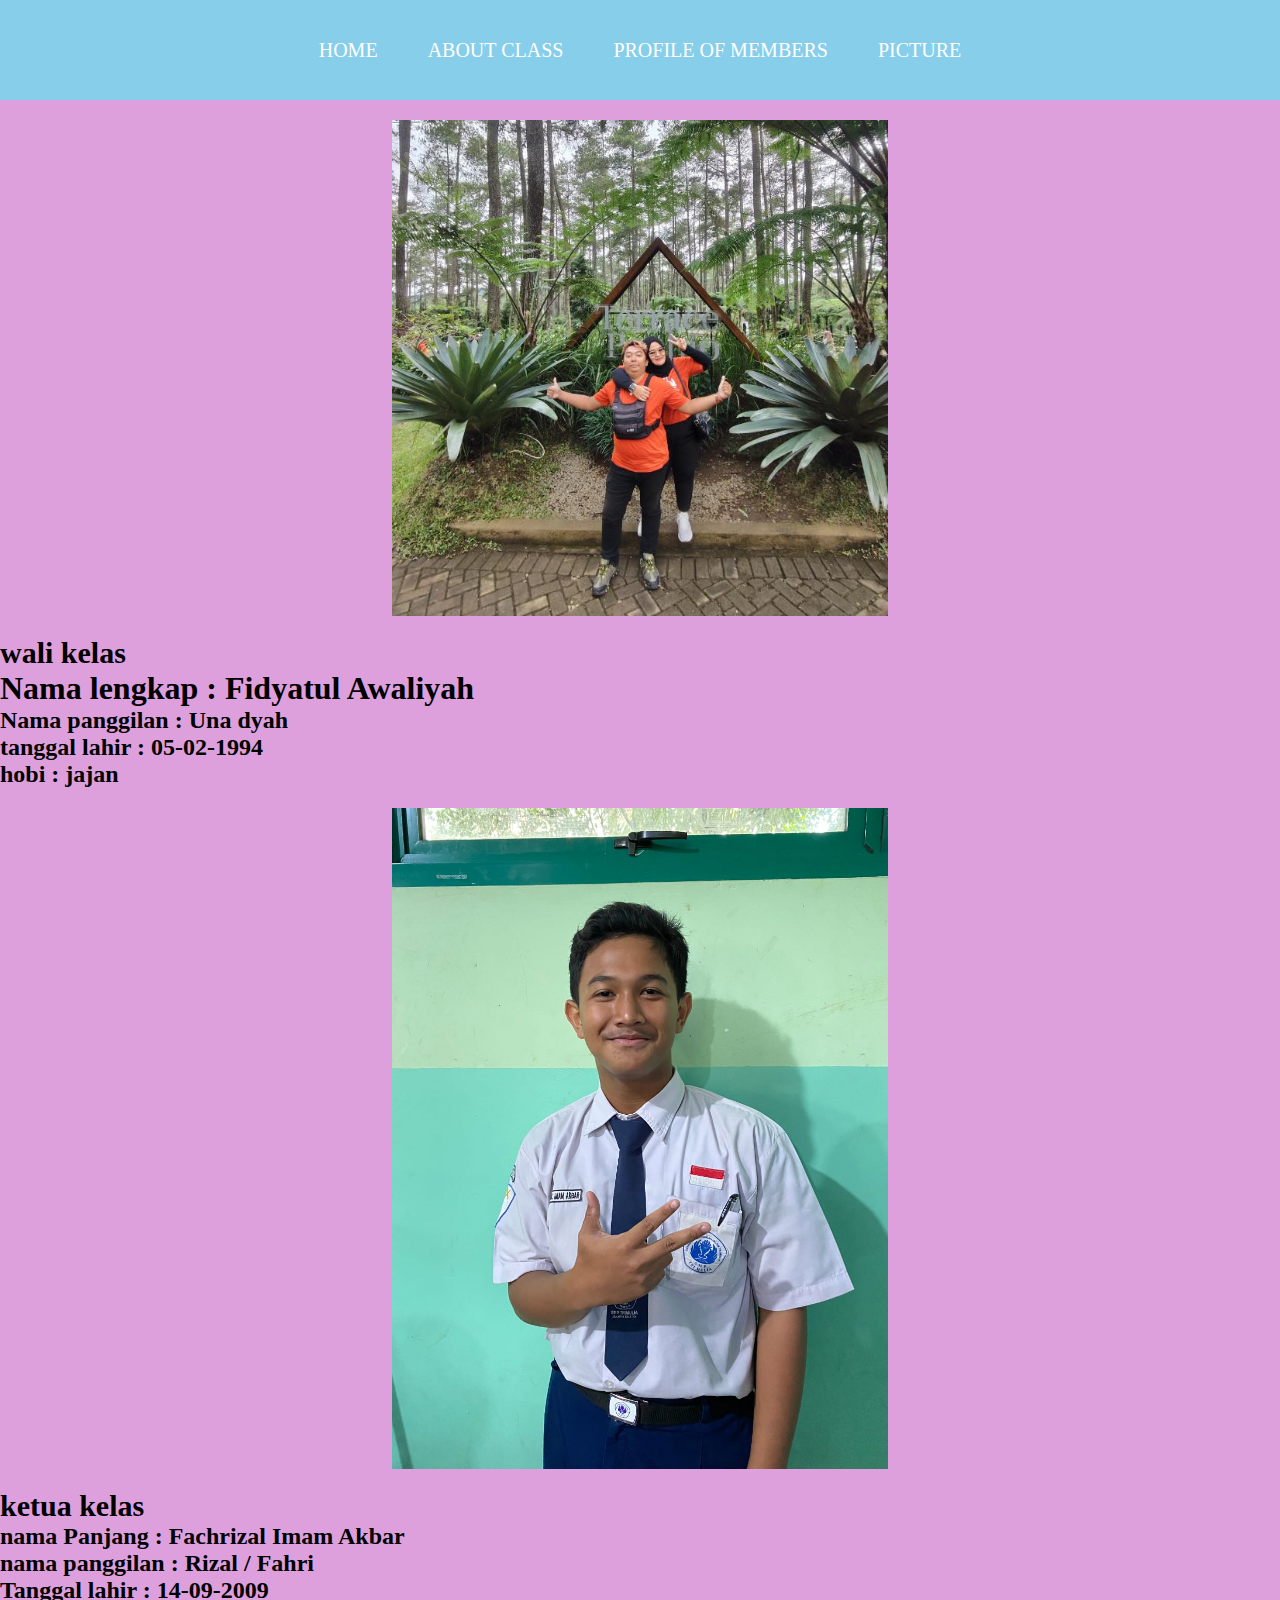
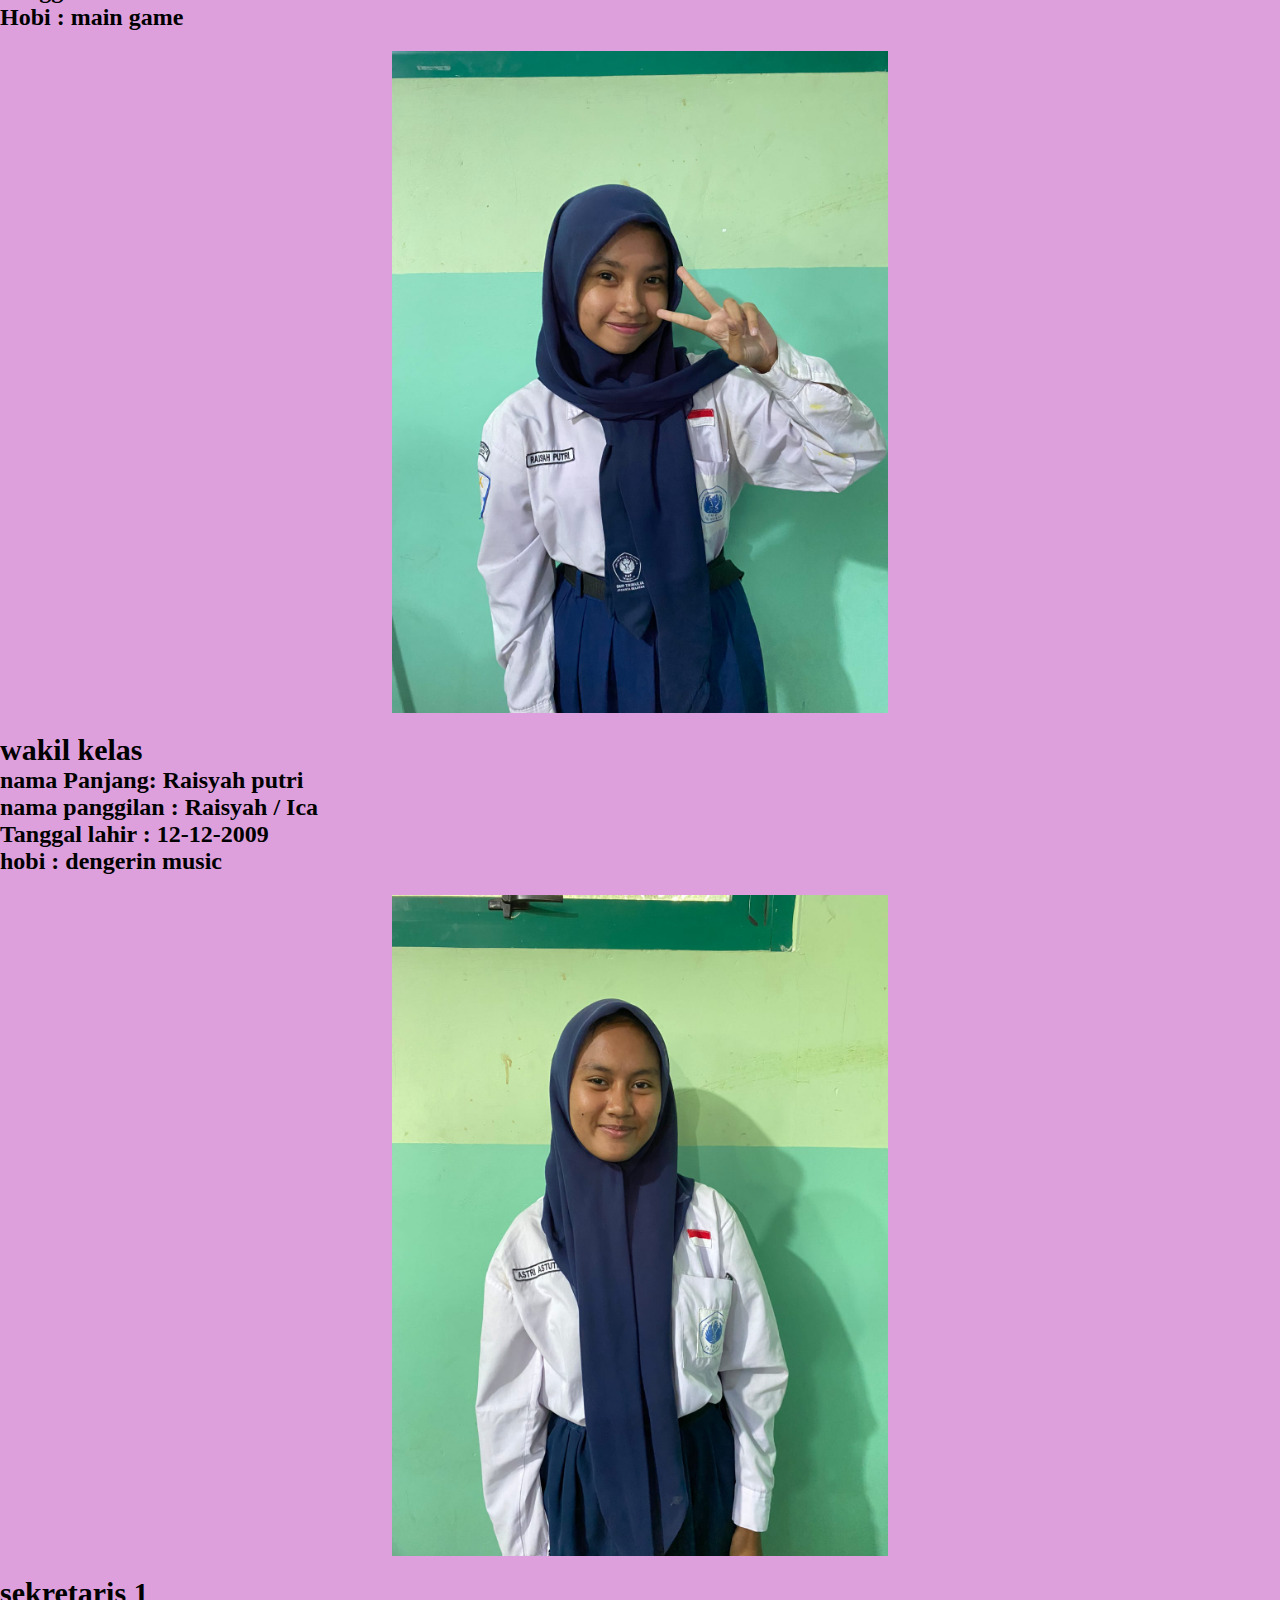
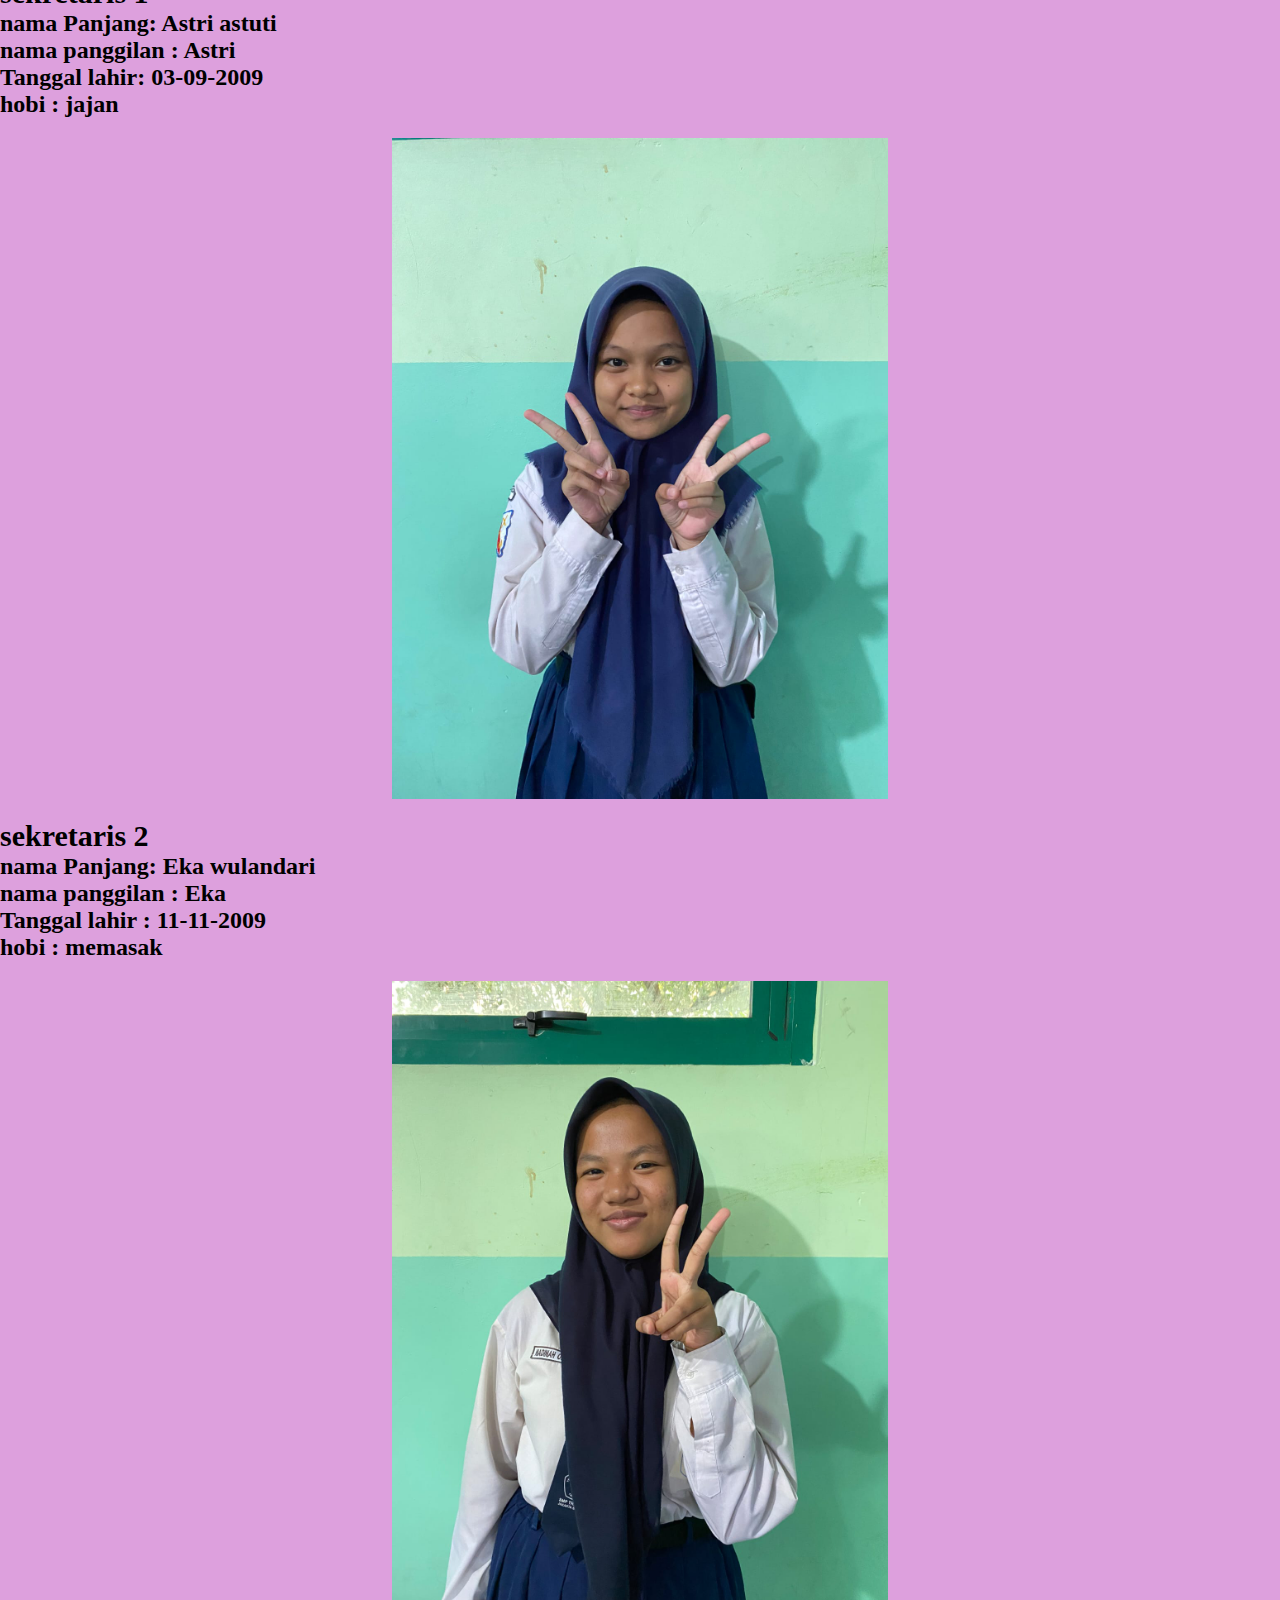
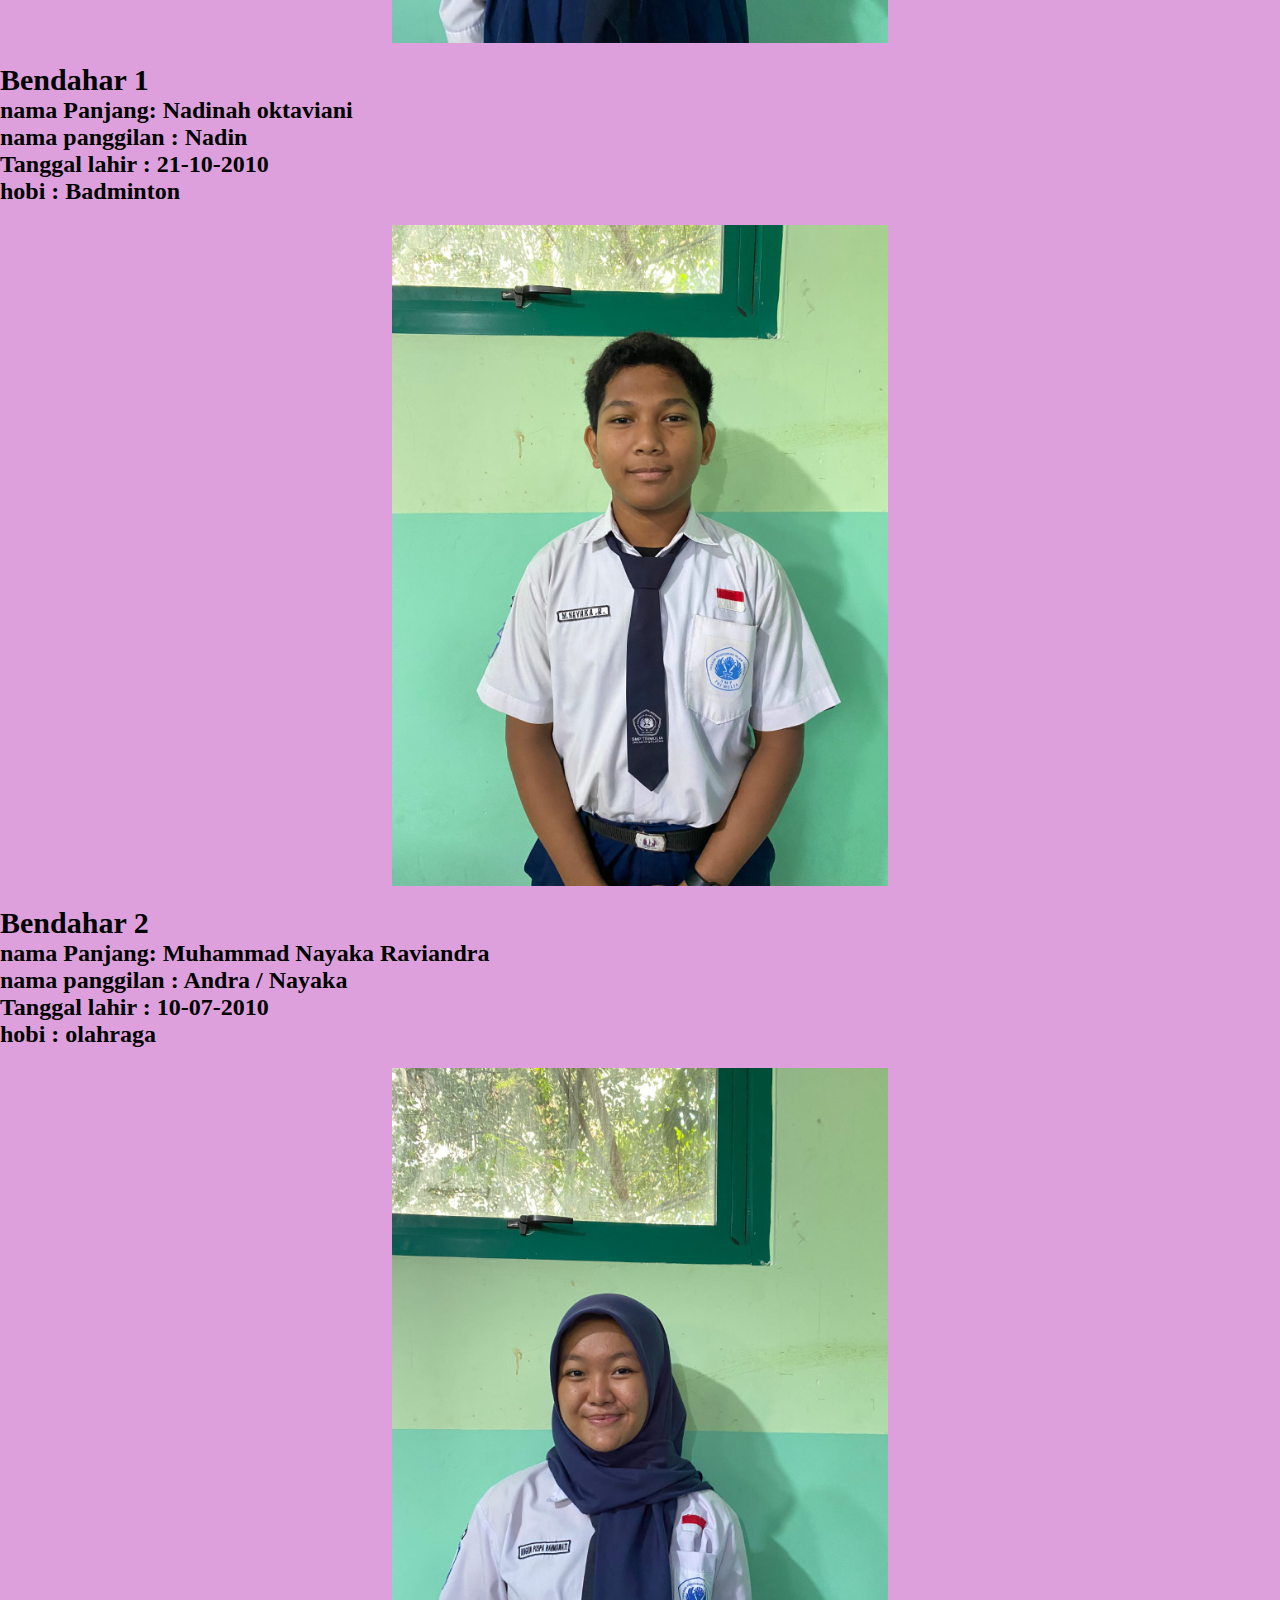
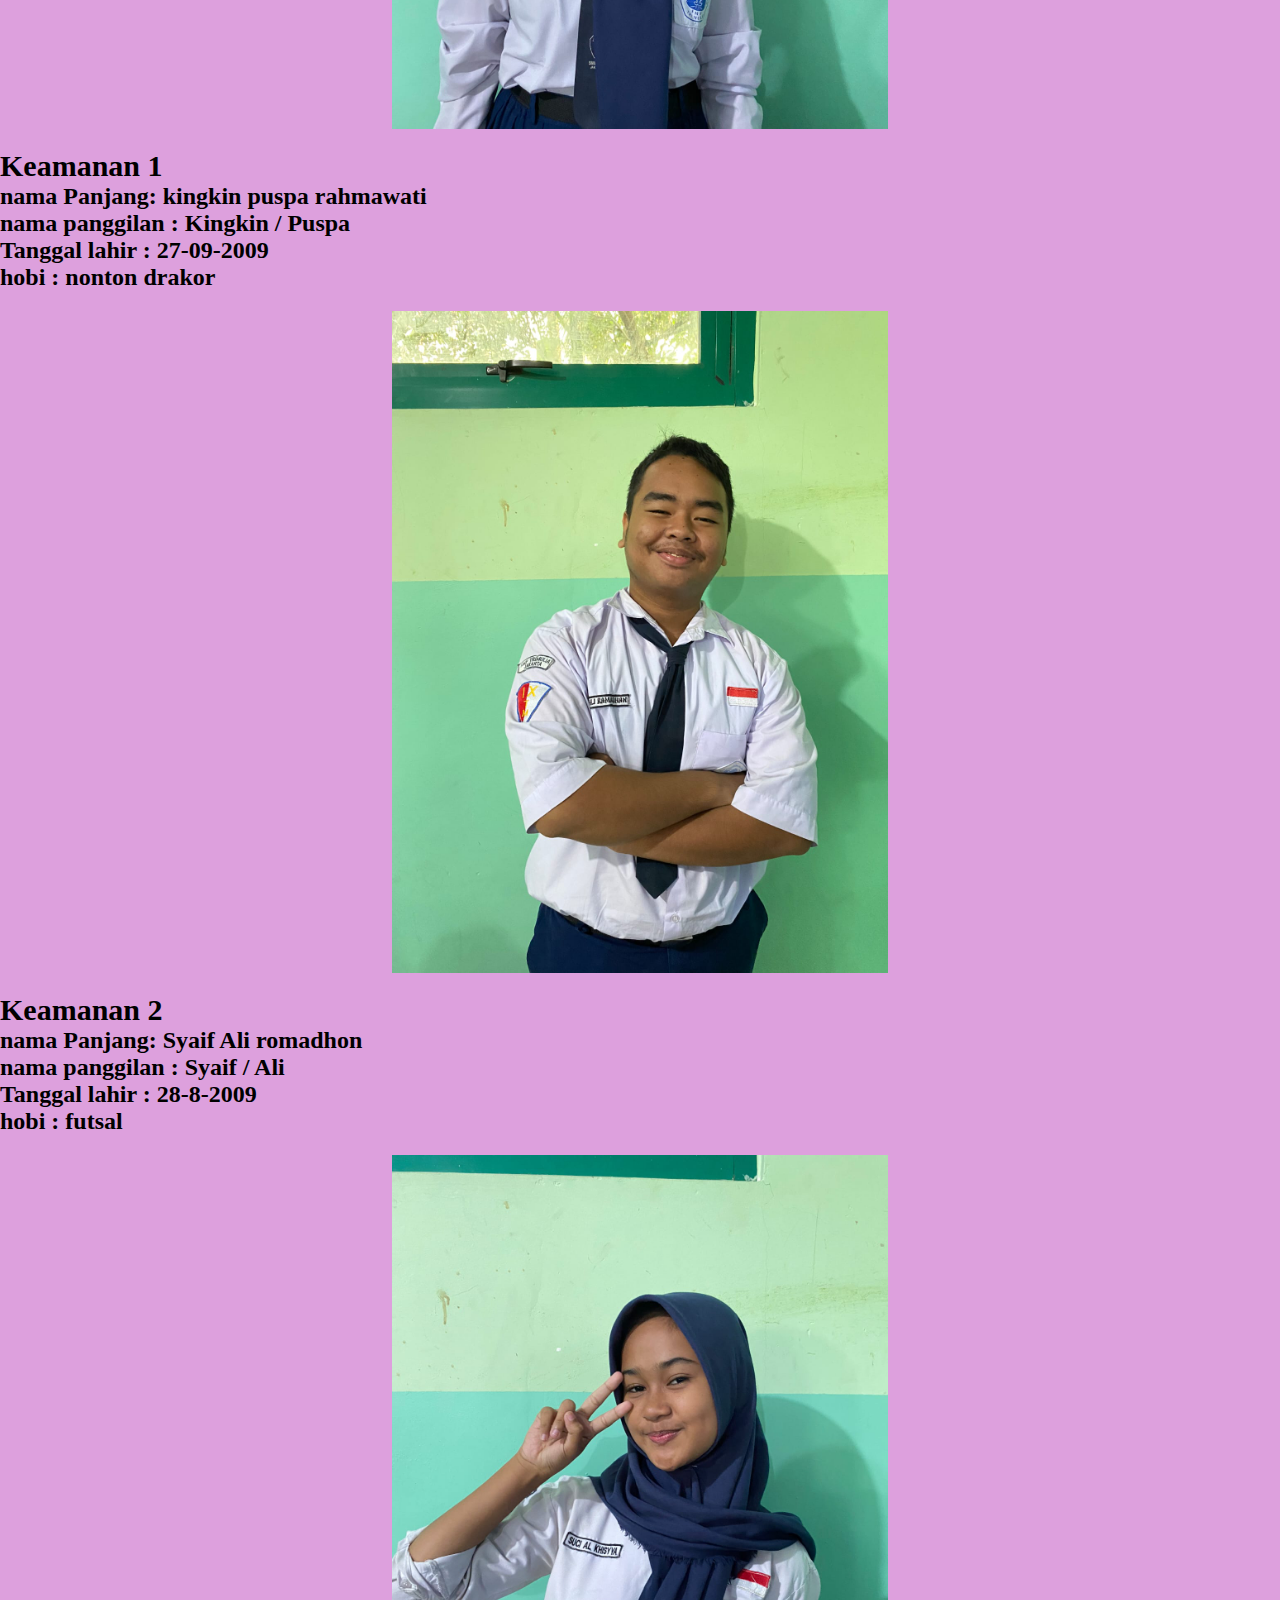
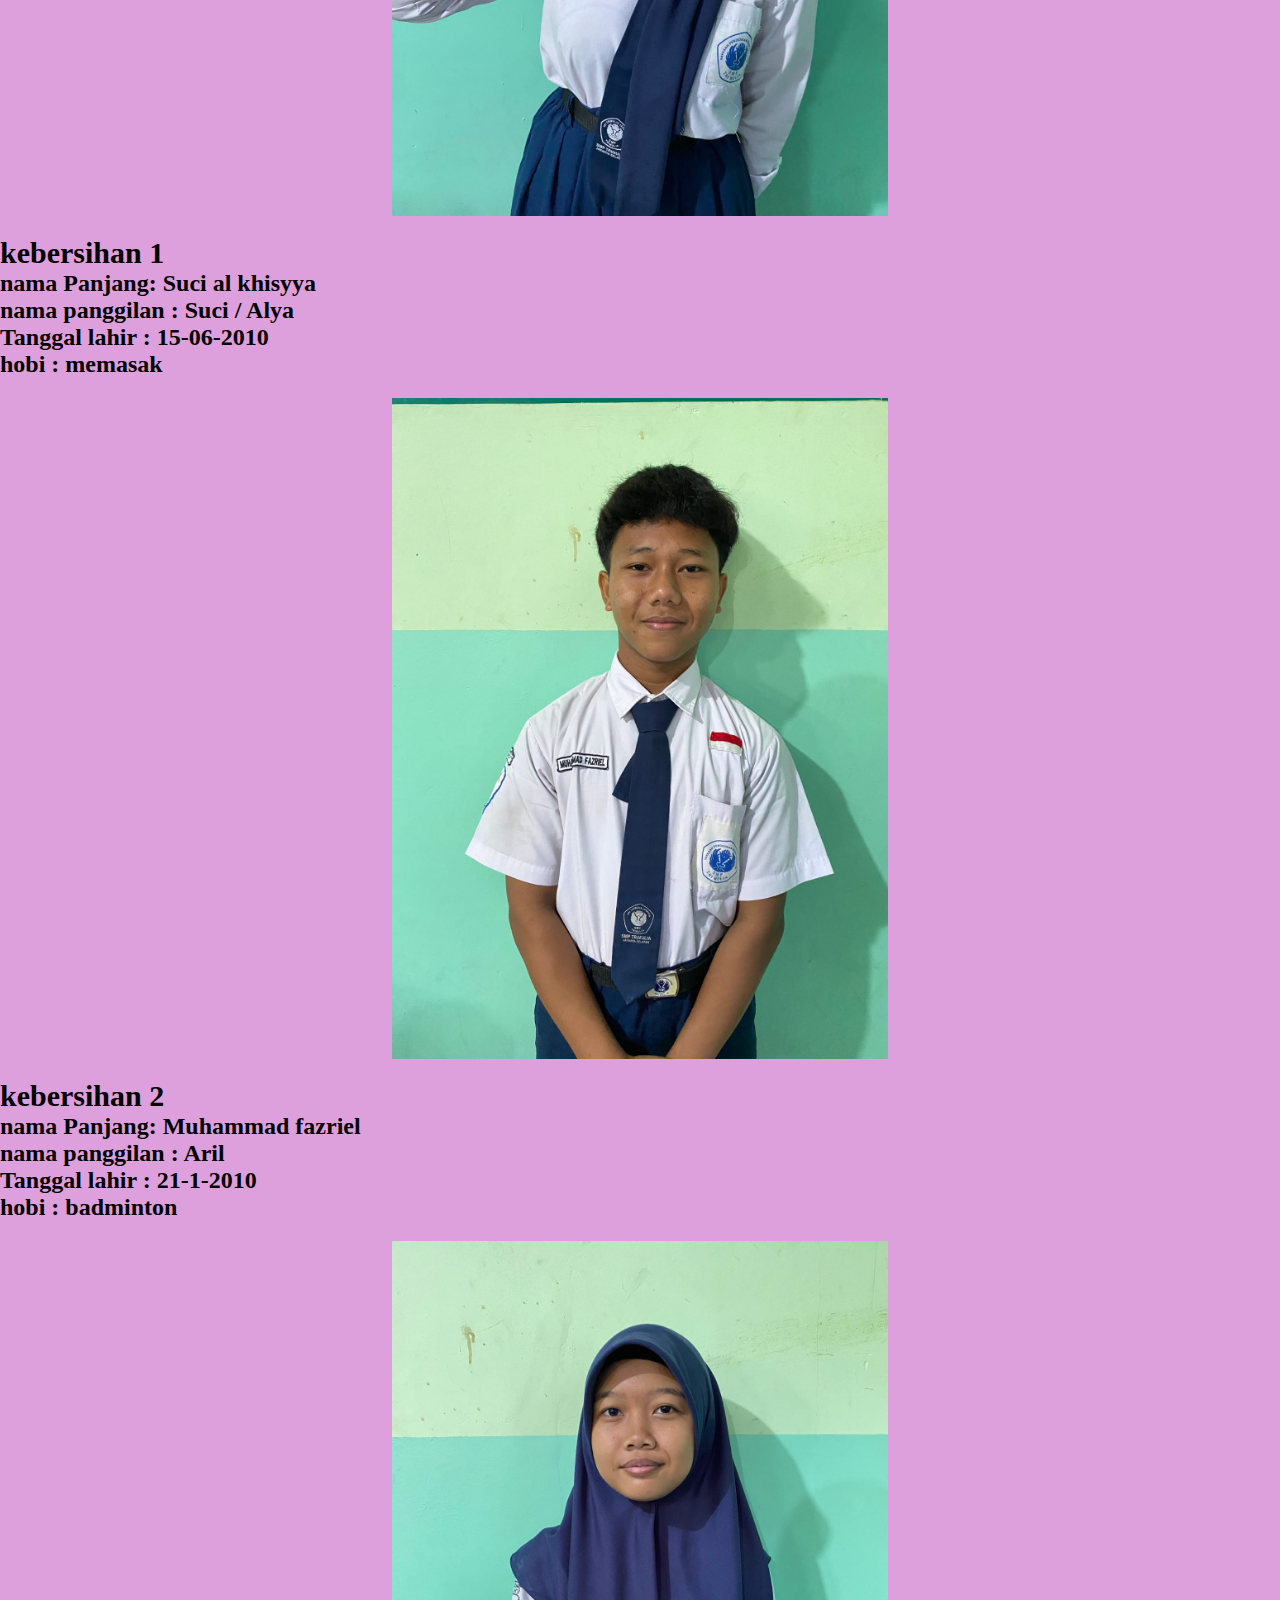
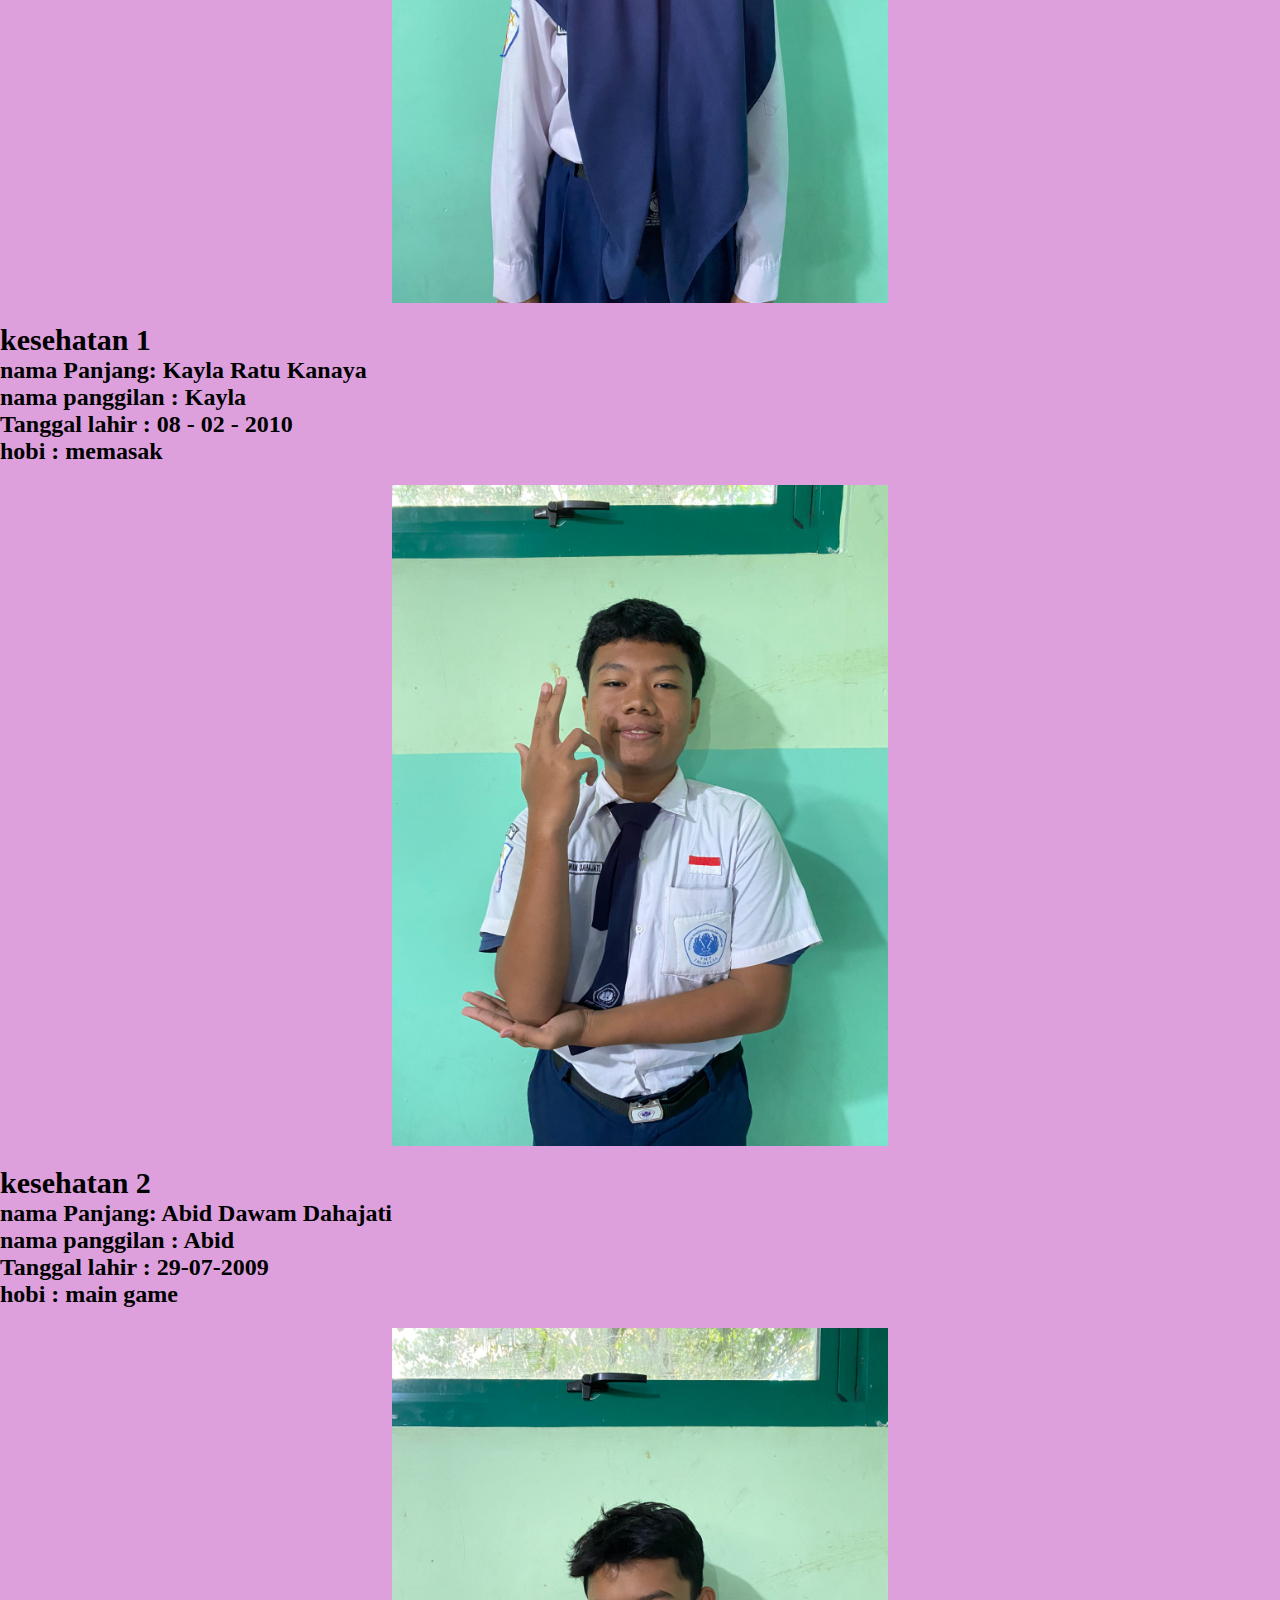
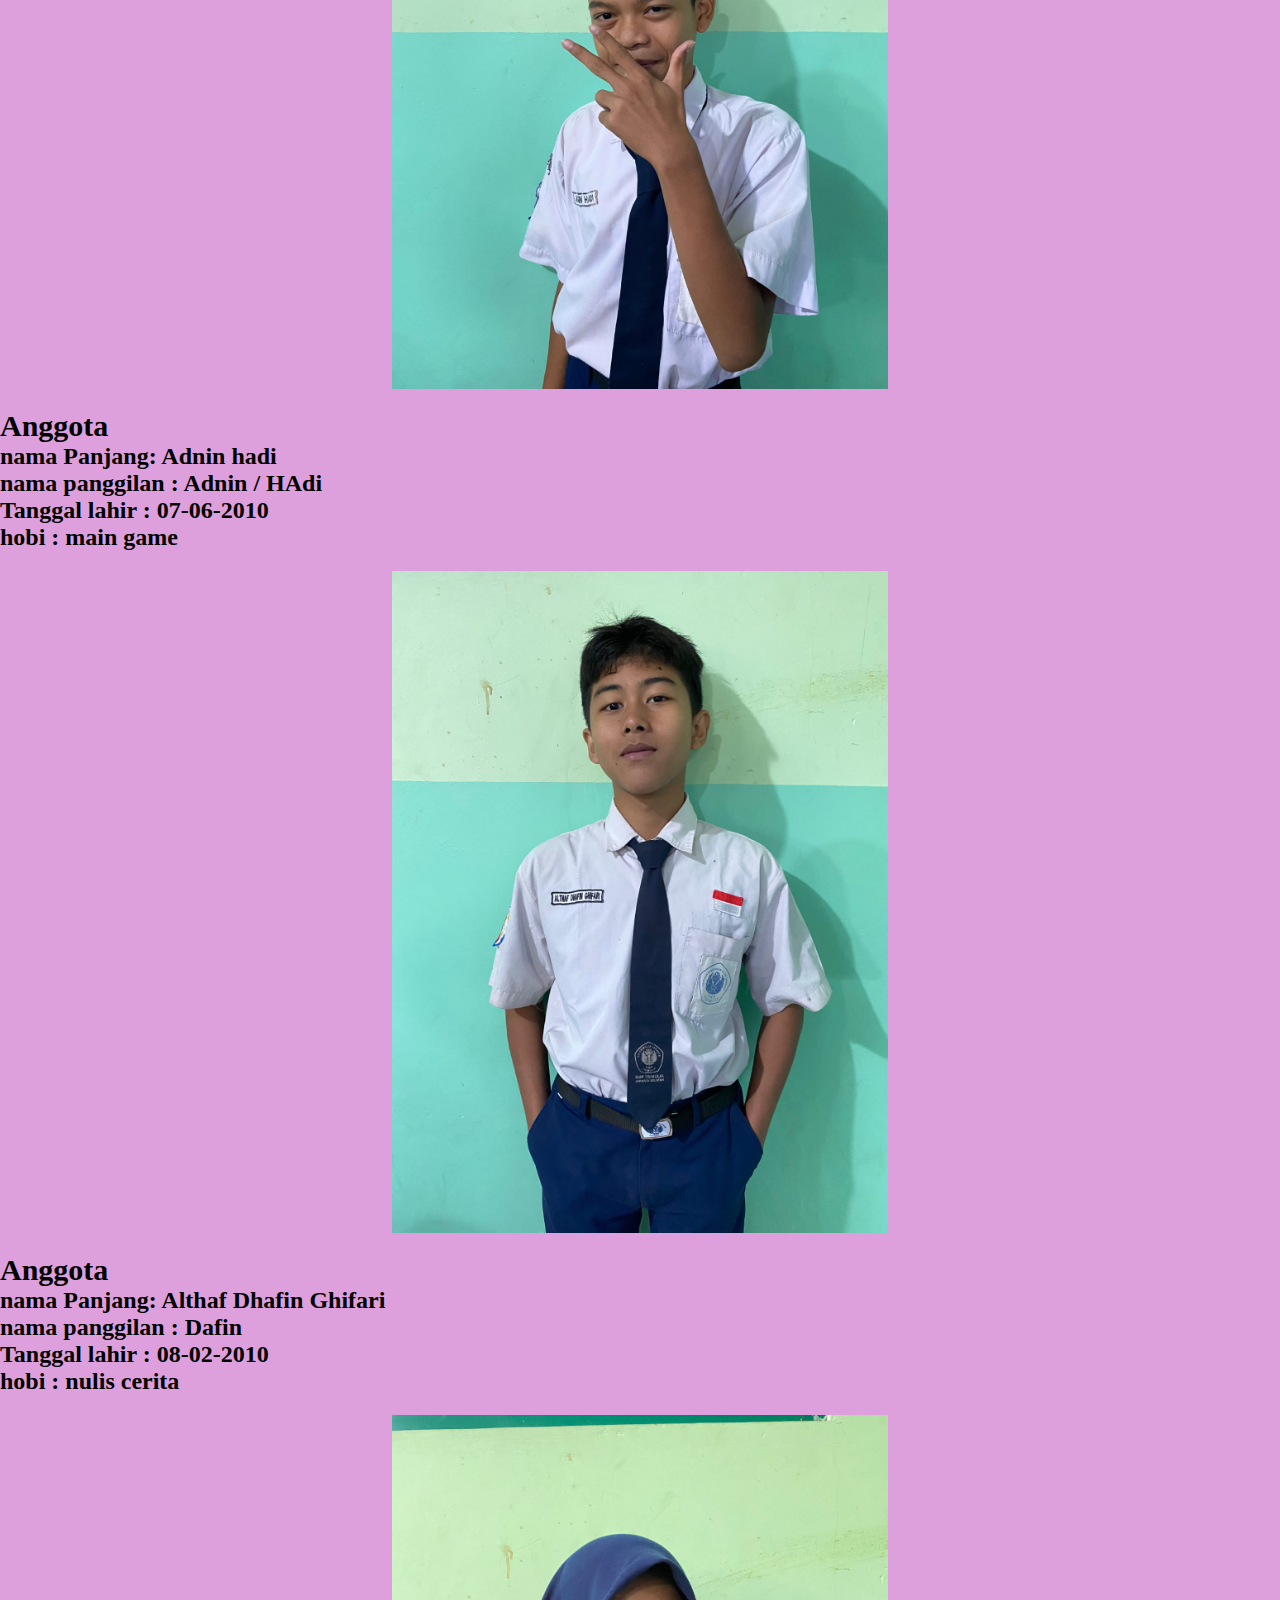
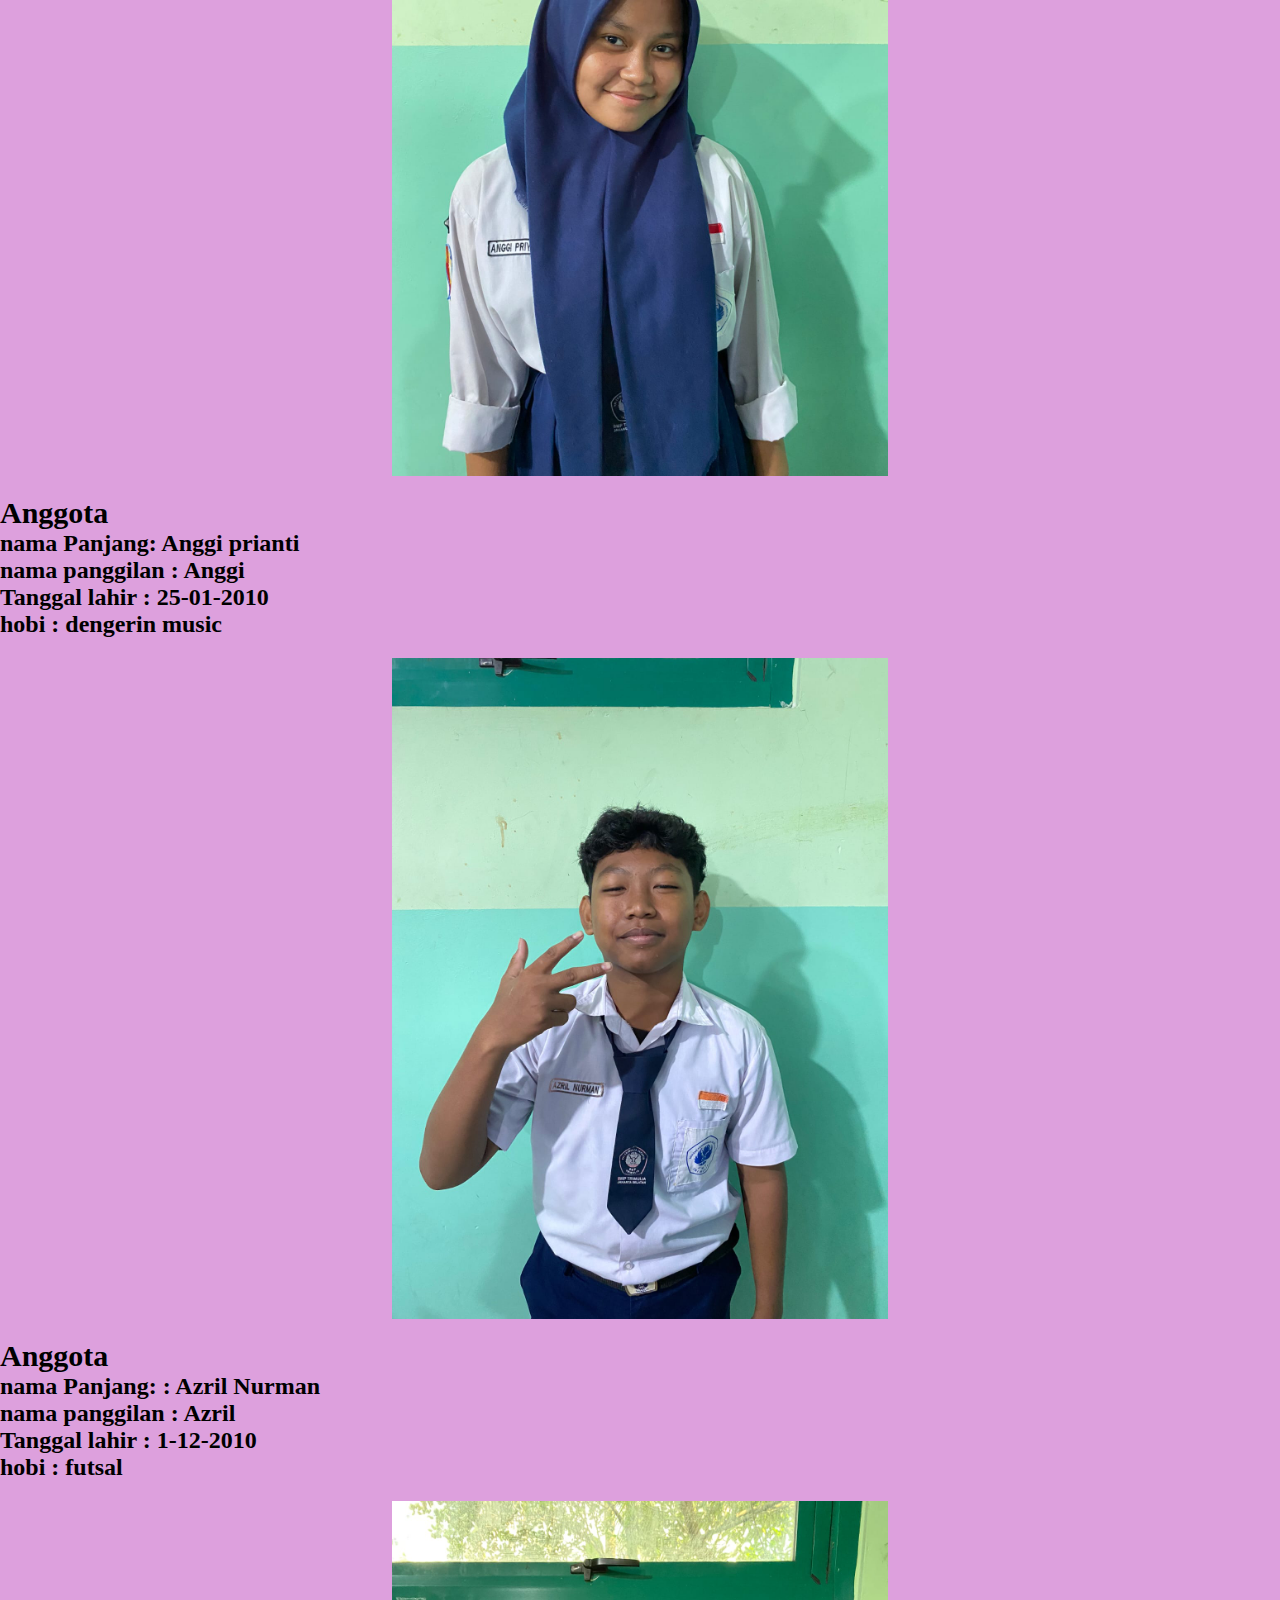
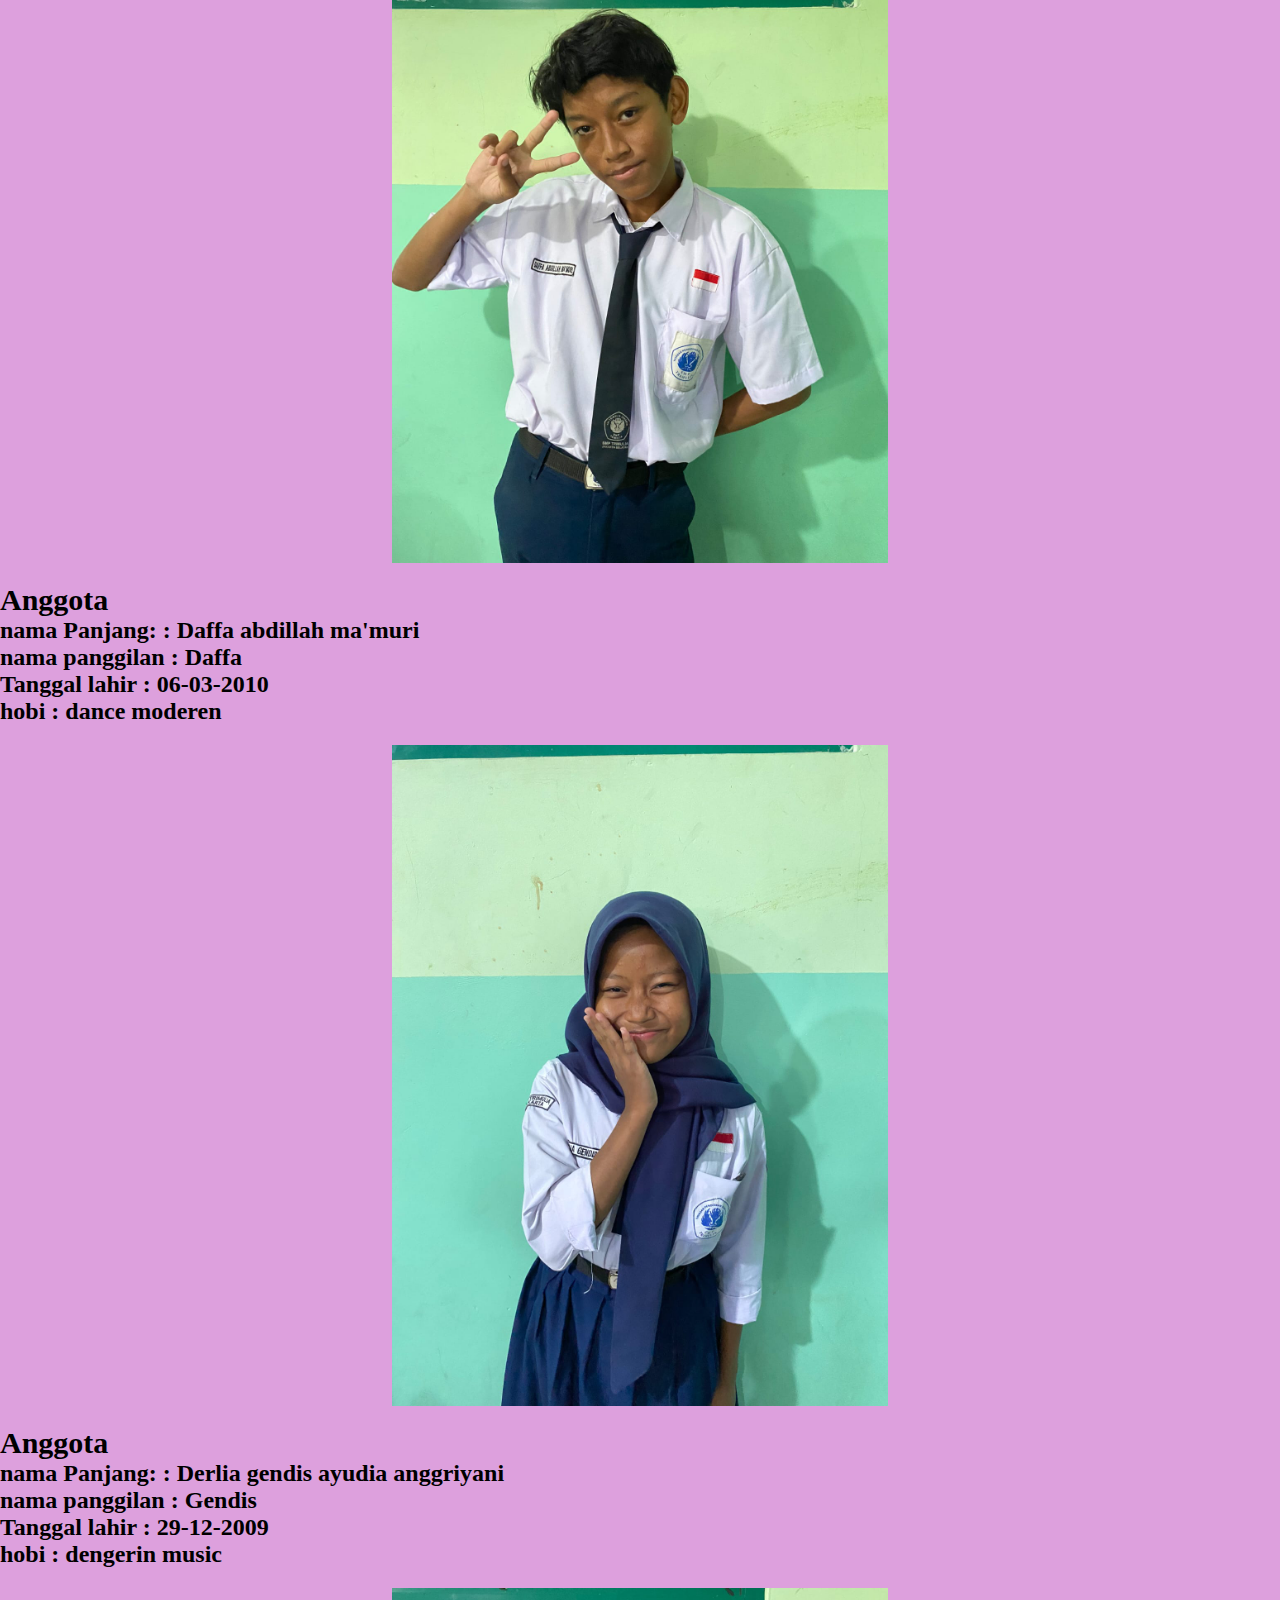
==== members.html @ f5cbf36a "Add files via upload" ====
<html>
    <head>
        <title>MEMBERS</title>
        <link rel="stylesheet" href="style.css" />
    </head>
    <body>
        <!-- navigation bar -->
         <Div class="container-navbar">
            <ul class="ul-navbar">
                <li class="li-navbar">
                    <a href="index.html" class="a-navbar">HOME</a>
                </li>
                <li class="li-navbar">
                    <a href="about.html" class="a-navbar">ABOUT CLASS</a>
                </li>
                <li class="li-navbar">
                    <a href="#" class="a-navbar">PROFILE OF MEMBERS</a>
                     </li>
                     <li class="li-navbar">
                        <a href="photo.html" class="a-navbar">PICTURE</a>
                         </li>
            </ul>
         </Div>
         <!-- NAVIGATION BAR SELESAI-->

          <!-- CONTENT 1 -->
          <DIV class="container-content">
            <a href="https://www.instagram.com/deedee_ndy/" class="a-content">
                <IMG src="una.jpg" class="img-content" />
            </a>
            
           </DIV>
           <!-- CONTENT 1 END-->


           <!--wali kelas-->
           <div class="container-foter">
            <ul>
                <li>
                    <h1 class="h1-footer">wali kelas</h1>
                </li>
                <li>
                    <h1>Nama lengkap : Fidyatul Awaliyah 
                        </h1>
                </li>
                <li>
                    <h2>Nama panggilan :  Una dyah </h2>
                </li>
                <li>
                    <h2>tanggal lahir : 05-02-1994</h2>
                </li>
                <li>
                    <h2>hobi : jajan</h2>
                </li>
                <!--selesai-->


                <!--ketua-->
                <DIV class="container-content">
                    <a href="https://www.instagram.com/rizalllzallzall/" class="a1-content">
                        <IMG src="rijal.jpeg" class="img-content" />
                    </a>
                    
                   </DIV>
                   <ul>
                    <li>
                        <h1 class="h1-footer">ketua kelas</h1>
                    </li>
                    <li>
                        <h2>nama Panjang : Fachrizal Imam Akbar</h2>
                    </li>
                    <li>
                        <h2>nama panggilan : Rizal / Fahri</h2>
                    </li>
                    <LI>
                        <h2>Tanggal lahir : 14-09-2009</h2>
                    </LI>
                    <li>
                        <h2>Hobi : main game</h2>
                    </li>
                   </ul>
                   <!--selesai-->


                   <!--wakli-->
                   <DIV class="container-content">
                    <a href="https://www.instagram.com/theeraaii/followers/mutualOnly" class="a1-content">
                        <IMG src="raisa.jpeg" class="img-content" />
                    </a>
                    
                   </DIV>
                   <ul>
                    <li>
                        <h1 class="h1-footer">wakil kelas</h1>
                    </li>
                    <li>
                        <h2>nama Panjang: Raisyah putri</h2>
                    </li>
                    <li>
                        <h2>nama panggilan : Raisyah / Ica</h2>
                    </li>
                    <LI>
                        <h2>Tanggal lahir : 12-12-2009</h2>
                    </LI>
                    <li>
                        <h2>hobi : dengerin music</h2>
                    </li>
                   </ul>
                   <!--SELESAI-->


                   <!--sekretaris 1-->
                   <DIV class="container-content">
                    <a href="https://www.instagram.com/t4nloav/" class="a1-content">
                        <IMG src="astri.jpeg" class="img-content" />
                    </a>
                    
                   </DIV>
                   <ul>
                    <li>
                        <h1 class="h1-footer">sekretaris 1</h1>
                    </li>
                    <li>
                        <h2>nama Panjang: Astri astuti</h2>
                    </li>
                    <li>
                        <h2>nama panggilan : Astri</h2>
                    </li>
                    <LI>
                        <h2>Tanggal lahir: 03-09-2009</h2>
                    </LI>
                    <li>
                        <h2>hobi : jajan</h2>
                    </li>
                   </ul>
                   <!--selesai-->


                   <!--sekretaris 2-->
                   <DIV class="container-content">
                    <a href="https://www.instagram.com/kacilikja/" class="a1-content">
                        <IMG src="eka.jpeg" class="img-content" />
                    </a>
                    
                   </DIV>
                   <ul>
                    <li>
                        <h1 class="h1-footer">sekretaris 2</h1>
                    </li>
                    <li>
                        <h2>nama Panjang: Eka wulandari</h2>
                    </li>
                    <li>
                        <h2>nama panggilan : Eka</h2>
                    </li>
                    <LI>
                        <h2>Tanggal lahir : 11-11-2009</h2>
                    </LI>
                    <li>
                        <h2>hobi : memasak</h2>
                    </li>
                   </ul>
                   <!--selesai-->


                   <!--Bendahar 1-->
                   <DIV class="container-content">
                    <a href="https://www.instagram.com/ndnnnn_21/" class="a1-content">
                        <IMG src="nadin.jpeg" class="img-content" />
                    </a>
                    
                   </DIV>
                   <ul>
                    <li>
                        <h1 class="h1-footer">Bendahar 1</h1>
                    </li>
                    <li>
                        <h2>nama Panjang: Nadinah oktaviani</h2>
                    </li>
                    <li>
                        <h2>nama panggilan : Nadin</h2>
                    </li>
                    <LI>
                        <h2>Tanggal lahir : 21-10-2010</h2>
                    </LI>
                    <li>
                        <h2>hobi : Badminton</h2>
                    </li>
                   </ul>
                   <!--selesai-->


                   <!--bendahara 2-->
                   <DIV class="container-content">
                    <a href="https://www.instagram.com/rafi_draaa/" class="a1-content">
                        <IMG src="andra.jpeg" class="img-content" />
                    </a>
                    
                   </DIV>
                   <ul>
                    <li>
                        <h1 class="h1-footer">Bendahar 2</h1>
                    </li>
                    <li>
                        <h2>nama Panjang: Muhammad Nayaka Raviandra</h2>
                    </li>
                    <li>
                        <h2>nama panggilan : Andra / Nayaka</h2>
                    </li>
                    <LI>
                        <h2>Tanggal lahir : 10-07-2010</h2>
                    </LI>
                    <li>
                        <h2>hobi : olahraga</h2>
                    </li>
                   </ul>
                   <!--selesai-->


                   <!--keamanan 1-->
                   <DIV class="container-content">
                    <a href="https://www.instagram.com/ztlyraa/" class="a1-content">
                        <IMG src="kingkin.jpeg" class="img-content" />
                    </a>
                    
                   </DIV>
                   <ul>
                    <li>
                        <h1 class="h1-footer">Keamanan 1</h1>
                    </li>
                    <li>
                        <h2>nama Panjang: kingkin puspa rahmawati</h2>
                    <li>
                        <h2>nama panggilan : Kingkin / Puspa</h2>
                    </li>
                    <LI>
                        <h2>Tanggal lahir : 27-09-2009</h2>
                    </LI>
                    <li>
                        <h2>hobi : nonton drakor</h2>
                    </li>
                   </ul>
                   <!--selesai-->


                   <!--keamanan 2-->
                   <DIV class="container-content">
                    <a href="https://www.instagram.com/bewokkssazzaa/" class="a1-content">
                        <IMG src="syaif.jpeg" class="img-content" />
                    </a>
                    
                   </DIV>
                   <ul>
                    <li>
                        <h1 class="h1-footer">Keamanan 2</h1>
                    </li>
                    <li>
                        <h2>nama Panjang: Syaif Ali romadhon</h2>
                    <li>
                        <h2>nama panggilan : Syaif / Ali</h2>
                    </li>
                    <LI>
                        <h2>Tanggal lahir : 28-8-2009</h2>
                    </LI>
                    <li>
                        <h2>hobi : futsal</h2>
                    </li>
                   </ul>
                   <!--selesai-->


                    <!--kebersihan 1-->
                    <DIV class="container-content">
                        <a href="https://www.instagram.com/unlovee_yaa/" class="a1-content">
                            <IMG src="suci.jpeg" class="img-content" />
                        </a>
                        
                       </DIV>
                       <ul>
                        <li>
                            <h1 class="h1-footer">kebersihan 1</h1>
                        </li>
                        <li>
                            <h2>nama Panjang: Suci al khisyya</h2>
                        <li>
                            <h2>nama panggilan : Suci / Alya</h2>
                        </li>
                        <LI>
                            <h2>Tanggal lahir : 15-06-2010</h2>
                        </LI>
                        <li>
                            <h2>hobi : memasak</h2>
                        </li>
                       </ul>
                       <!--selesai-->


                        <!--kebersihan 2-->
                    <DIV class="container-content">
                        <a href="https://www.instagram.com/_fzriell15/" class="a1-content">
                            <IMG src="aril.jpeg" class="img-content" />
                        </a>
                        
                       </DIV>
                       <ul>
                        <li>
                            <h1 class="h1-footer">kebersihan 2</h1>
                        </li>
                        <li>
                            <h2>nama Panjang: Muhammad fazriel </h2>
                        <li>
                            <h2>nama panggilan : Aril</h2>
                        </li>
                        <LI>
                            <h2>Tanggal lahir : 21-1-2010</h2>
                        </LI>
                        <li>
                            <h2>hobi : badminton</h2>
                        </li>
                       </ul>
                       <!--selesai-->


                        <!--kesehatan 1-->
                    <DIV class="container-content">
                        <a href="https://www.instagram.com/thiskaylaa_0/" class="a1-content">
                            <IMG src="kayla.jpeg" class="img-content" />
                        </a>
                        
                       </DIV>
                       <ul>
                        <li>
                            <h1 class="h1-footer">kesehatan 1</h1>
                        </li>
                        <li>
                            <h2>nama Panjang: Kayla Ratu Kanaya </h2>
                        <li>
                            <h2>nama panggilan : Kayla</h2>
                        </li>
                        <LI>
                            <h2>Tanggal lahir : 08 - 02 - 2010</h2>
                        </LI>
                        <li>
                            <h2>hobi : memasak</h2>
                        </li>
                       </ul>
                       <!--selesai-->


                           <!--kesehatan 2-->
                    <DIV class="container-content">
                        <a href="https://www.instagram.com/abid_saphiree/" class="a1-content">
                            <IMG src="abid.jpeg" class="img-content" />
                        </a>
                        
                       </DIV>
                       <ul>
                        <li>
                            <h1 class="h1-footer">kesehatan 2</h1>
                        </li>
                        <li>
                            <h2>nama Panjang: Abid Dawam Dahajati  </h2>
                        <li>
                            <h2>nama panggilan : Abid</h2>
                        </li>
                        <LI>
                            <h2>Tanggal lahir : 29-07-2009 </h2>
                        </LI>
                        <li>
                            <h2>hobi : main game</h2>
                        </li>
                       </ul>
                       <!--selesai-->


                       <!--anggota-->
                       <DIV class="container-content">
                        <a href="https://www.instagram.com/adn_had1/" class="a1-content">
                            <IMG src="hadi.jpeg" class="img-content" />
                        </a>
                        
                       </DIV>
                       <ul>
                        <li>
                            <h1 class="h1-footer">Anggota</h1>
                        </li>
                        <li>
                            <h2>nama Panjang: Adnin hadi</h2>
                        <li>
                            <h2>nama panggilan : Adnin / HAdi</h2>
                        </li>
                        <LI>
                            <h2>Tanggal lahir : 07-06-2010 </h2>
                        </LI>
                        <li>
                            <h2>hobi : main game</h2>
                        </li>
                       </ul>


                       <!--anggota-->
                       <DIV class="container-content">
                        <a href="https://www.instagram.com/dhaps.8/" class="a1-content">
                            <IMG src="dafin.jpeg" class="img-content" />
                        </a>
                        
                       </DIV>
                       <ul>
                        <li>
                            <h1 class="h1-footer">Anggota</h1>
                        </li>
                        <li>
                            <h2>nama Panjang: Althaf Dhafin Ghifari</h2>
                        <li>
                            <h2>nama panggilan : Dafin</h2>
                        </li>
                        <LI>
                            <h2>Tanggal lahir : 08-02-2010 </h2>
                        </LI>
                        <li>
                            <h2>hobi : nulis cerita</h2>
                        </li>
                       </ul>

                       <!--anggota-->
                       <DIV class="container-content">
                        <a href="https://www.instagram.com/anggiprynti/" class="a1-content">
                            <IMG src="anggi.jpeg" class="img-content" />
                        </a>
                        
                       </DIV>
                       <ul>
                        <li>
                            <h1 class="h1-footer">Anggota</h1>
                        </li>
                        <li>
                            <h2>nama Panjang: Anggi prianti</h2>
                        <li>
                            <h2>nama panggilan : Anggi</h2>
                        </li>
                        <LI>
                            <h2>Tanggal lahir : 25-01-2010 </h2>
                        </LI>
                        <li>
                            <h2>hobi : dengerin music</h2>
                        </li>
                       </ul>

                       <!--anggota-->
                       <DIV class="container-content">
                        <a href="https://www.instagram.com/azaxzril_1/" class="a1-content">
                            <IMG src="azril.jpeg" class="img-content" />
                        </a>
                        
                       </DIV>
                       <ul>
                        <li>
                            <h1 class="h1-footer">Anggota</h1>
                        </li>
                        <li>
                            <h2>nama Panjang: : Azril Nurman</h2>
                        <li>
                            <h2>nama panggilan : Azril</h2>
                        </li>
                        <LI>
                            <h2>Tanggal lahir : 1-12-2010 </h2>
                        </LI>
                        <li>
                            <h2>hobi : futsal</h2>
                        </li>
                       </ul>

                       <!--anggota-->
                       <DIV class="container-content">
                        <a href="https://www.instagram.com/dapz5316/" class="a1-content">
                            <IMG src="dafa.jpeg" class="img-content" />
                        </a>
                        
                       </DIV>
                       <ul>
                        <li>
                            <h1 class="h1-footer">Anggota</h1>
                        </li>
                        <li>
                            <h2>nama Panjang: : Daffa abdillah ma'muri</h2>
                        <li>
                            <h2>nama panggilan : Daffa</h2>
                        </li>
                        <LI>
                            <h2>Tanggal lahir : 06-03-2010 </h2>
                        </LI>
                        <li>
                            <h2>hobi : dance moderen</h2>
                        </li>
                       </ul>

                       <!--anggota-->
                       <DIV class="container-content">
                        <a href="https://www.instagram.com/_grajsu/" class="a1-content">
                            <IMG src="gendis.jpeg" class="img-content" />
                        </a>
                        
                       </DIV>
                       <ul>
                        <li>
                            <h1 class="h1-footer">Anggota</h1>
                        </li>
                        <li>
                            <h2>nama Panjang: : Derlia gendis ayudia anggriyani</h2>
                        <li>
                            <h2>nama panggilan : Gendis</h2>
                        </li>
                        <LI>
                            <h2>Tanggal lahir : 29-12-2009 </h2>
                        </LI>
                        <li>
                            <h2>hobi : dengerin music</h2>
                        </li>
                       </ul>

                          <!--anggota-->
                          <DIV class="container-content">
                            <a href="https://www.instagram.com/diooooooowwww/" class="a1-content">
                                <IMG src="dio.jpeg" class="img-content" />
                            </a>
                            
                           </DIV>
                           <ul>
                            <li>
                                <h1 class="h1-footer">Anggota</h1>
                            </li>
                            <li>
                                <h2>nama Panjang: : Dio anugerah pratama </h2>
                            <li>
                                <h2>nama panggilan : Dio</h2>
                            </li>
                            <LI>
                                <h2>Tanggal lahir : 13-04-2009 </h2>
                            </LI>
                            <li>
                                <h2>hobi : futsal</h2>
                            </li>
                           </ul>

                             <!--anggota-->
                          <DIV class="container-content">
                            <a href="https://www.instagram.com/khaiii_______4/" class="a1-content">
                                <IMG src="gery.jpeg" class="img-content" />
                            </a>
                            
                           </DIV>
                           <ul>
                            <li>
                                <h1 class="h1-footer">Anggota</h1>
                            </li>
                            <li>
                                <h2>nama Panjang: : Gery Khairurizky Prasetyo</h2>
                            <li>
                                <h2>nama panggilan : Gery</h2>
                            </li>
                            <LI>
                                <h2>Tanggal lahir : 30-12-2009 </h2>
                            </LI>
                            <li>
                                <h2>hobi : basket</h2>
                            </li>
                           </ul>

                            <!--anggota-->
                          <DIV class="container-content">
                            <a href="https://www.instagram.com/annyfa_a/" class="a1-content">
                                <IMG src="hanifah.jpeg" class="img-content" />
                            </a>
                            
                           </DIV>
                           <ul>
                            <li>
                                <h1 class="h1-footer">Anggota</h1>
                            </li>
                            <li>
                                <h2>nama Panjang: : Hanifah Addawiah </h2>
                            <li>
                                <h2>nama panggilan : Hanifah</h2>
                            </li>
                            <LI>
                                <h2>Tanggal lahir : 01-11-2009 </h2>
                            </LI>
                            <li>
                                <h2>hobi : baca manhwa</h2>
                            </li>
                           </ul>

                            <!--anggota-->
                          <DIV class="container-content">
                            <a href="https://www.instagram.com/maliikoctavv/" class="a1-content">
                                <IMG src="malik.jpeg" class="img-content" />
                            </a>
                            
                           </DIV>
                           <ul>
                            <li>
                                <h1 class="h1-footer">Anggota</h1>
                            </li>
                            <li>
                                <h2>nama Panjang: : Malik Octa Arraffa</h2>
                            <li>
                                <h2>nama panggilan : Malik</h2>
                            </li>
                            <LI>
                                <h2>Tanggal lahir : 20-10-2009 </h2>
                            </LI>
                            <li>
                                <h2>hobi : main game</h2>
                            </li>
                           </ul>

                            <!--anggota-->
                          <DIV class="container-content">
                            <a hrbaskeef="https://www.instagram.com/li4strnggrl_/" class="a1-content">
                                <IMG src="mila.jpeg" class="img-content" />
                            </a>
                            
                           </DIV>
                           <ul>
                            <li>
                                <h1 class="h1-footer">Anggota</h1>
                            </li>
                            <li>
                                <h2>nama Panjang: : Mila amalia</h2>
                            <li>
                                <h2>nama panggilan : Mila</h2>
                            </li>
                            <LI>
                                <h2>Tanggal lahir : 06-05-2010 </h2>
                            </LI>
                            <li>
                                <h2>hobi : jalan jalan</h2>
                            </li>
                           </ul>

                            <!--anggota-->
                          <DIV class="container-content">
                            <a href="https://www.instagram.com/mhmmdpanj1/" class="a1-content">
                                <IMG src="panji (2).jpeg" class="img-content" />
                            </a>
                            
                           </DIV>
                           <ul>
                            <li>
                                <h1 class="h1-footer">Anggota</h1>
                            </li>
                            <li>
                                <h2>nama Panjang: : Muhammad panji anggoro</h2>
                            <li>
                                <h2>nama panggilan : Panji</h2>
                            </li>
                            <LI>
                                <h2>Tanggal lahir : 07-08-2009 </h2>
                            </LI>
                            <li>
                                <h2>hobi : main game</h2>
                            </li>
                           </ul>

                            <!--anggota-->
                          <DIV class="container-content">
                            <a href="https://www.instagram.com/yyyliraa/" class="a1-content">
                                <IMG src="namira.jpeg" class="img-content" />
                            </a>
                            
                           </DIV>
                           <ul>
                            <li>
                                <h1 class="h1-footer">Anggota</h1>
                            </li>
                            <li>
                                <h2>nama Panjang: : Namira Lysia kurniawan</h2>
                            <li>
                                <h2>nama panggilan : Namira</h2>
                            </li>
                            <LI>
                                <h2>Tanggal lahir : 09-11-2009 </h2>
                            </LI>
                            <li>
                                <h2>hobi : manyanyi</h2>
                            </li>
                           </ul>

                            <!--anggota-->
                          <DIV class="container-content">
                            <a hrbaskeef="https://www.instagram.com/xsyazfa/" class="a1-content">
                                <IMG src="syaifa.jpeg" class="img-content" />
                            </a>
                            
                           </DIV>
                           <ul>
                            <li>
                                <h1 class="h1-footer">Anggota</h1>
                            </li>
                            <li>
                                <h2>nama Panjang: : Nur Syifa Darmaini</h2>
                            <li>
                                <h2>nama panggilan : Syifa</h2>
                            </li>
                            <LI>
                                <h2>Tanggal lahir : 13-08-2009 </h2>
                            </LI>
                            <li>
                                <h2>hobi : sepedaan</h2>
                            </li>
                           </ul>

                               <!--anggota-->
                          <DIV class="container-content">
                            <a href="https://www.instagram.com/prmnarvin/" class="a1-content">
                                <IMG src="arvin.jpeg" class="img-content" />
                            </a>
                            
                           </DIV>
                           <ul>
                            <li>
                                <h1 class="h1-footer">Anggota</h1>
                            </li>
                            <li>
                                <h2>nama Panjang: : Permana Arvin Prayoga</h2>
                            <li>
                                <h2>nama panggilan : Arvin</h2>
                            </li>
                            <LI>
                                <h2>Tanggal lahir : 11-11-2009 </h2>
                            </LI>
                            <li>
                                <h2>hobi : sepak bola</h2>
                            </li>
                           </ul>

                            <!--anggota-->
                          <DIV class="container-content">
                            <a href="https://www.instagram.com/sugarcomboss10/" class="a1-content">
                                <IMG src="khalisa.jpeg" class="img-content" />
                            </a>
                            
                           </DIV>
                           <ul>
                            <li>
                                <h1 class="h1-footer">Anggota</h1>
                            </li>
                            <li>
                                <h2>nama Panjang: : : Rafifah khalisah azizah</h2>
                            <li>
                                <h2>nama panggilan : Khalisah</h2>
                            </li>
                            <LI>
                                <h2>Tanggal lahir : 15-06-2010</h2>
                            </LI>
                            <li>
                                <h2>hobi : jalan jalan</h2>
                            </li>
                           </ul>

                            <!--anggota-->
                          <DIV class="container-content">
                            <a hrbaskeef="https://www.instagram.com/hansz_231/" class="a1-content">
                                <IMG src="rehan.jpeg" class="img-content" />
                            </a>
                            
                           </DIV>
                           <ul>
                            <li>
                                <h1 class="h1-footer">Anggota</h1>
                            </li>
                            <li>
                                <h2>nama Panjang: : Raihan abdul raysad</h2>
                            <li>
                                <h2>nama panggilan : Raihan</h2>
                            </li>
                            <LI>
                                <h2>Tanggal lahir : 27-10-2009 </h2>
                            </LI>
                            <li>
                                <h2>hobi : playing motorbike</h2>
                            </li>
                           </ul>

                                                       <!--anggota-->
                          <DIV class="container-content">
                            <a hrbaskeef="https://www.instagram.com/ag_ranzyy/" class="a1-content">
                                <IMG src="randa.jpeg" class="img-content" />
                            </a>
                            
                           </DIV>
                           <ul>
                            <li>
                                <h1 class="h1-footer">Anggota</h1>
                            </li>
                            <li>
                                <h2>nama Panjang: : Randa joni saputra</h2>
                            <li>
                                <h2>nama panggilan : Randa</h2>
                            </li>
                            <LI>
                                <h2>Tanggal lahir : 09-10-2009 </h2>
                            </LI>
                            <li>
                                <h2>hobi : main game</h2>
                            </li>
                           </ul>

                               <!--anggota-->
                          <DIV class="container-content">
                            <a href="https://www.instagram.com/rizqyrmdhn20/" class="a1-content">
                                <IMG src="rama.jpeg" class="img-content" />
                            </a>
                            
                           </DIV>
                           <ul>
                            <li>
                                <h1 class="h1-footer">Anggota</h1>
                            </li>
                            <li>
                                <h2>nama Panjang: : Rizqy Ramadhan</h2>
                            <li>
                                <h2>nama panggilan : Rama</h2>
                            </li>
                            <LI>
                                <h2>Tanggal lahir : 20-08-2009 </h2>
                            </LI>
                            <li>
                                <h2>hobi : main game</h2>
                            </li>
                           </ul>

                            <!--anggota-->
                          <DIV class="container-content">
                            <a href="https://www.instagram.com/ziiaa4a/" class="a1-content">
                                <IMG src="zia.jpeg" class="img-content" />
                            </a>
                            
                           </DIV>
                           <ul>
                            <li>
                                <h1 class="h1-footer">Anggota</h1>
                            </li>
                            <li>
                                <h2>nama Panjang: : : Shazia saarah wahyudi</h2>
                            <li>
                                <h2>nama panggilan : Zia</h2>
                            </li>
                            <LI>
                                <h2>Tanggal lahir : 19-06-2009</h2>
                            </LI>
                            <li>
                                <h2>hobi : badminton</h2>
                            </li>
                           </ul>

                            <!--anggota-->
                          <DIV class="container-content">
                            <a hrbaskeef="https://www.instagram.com/zivvj09/" class="a1-content">
                                <IMG src="zivana.jpeg" class="img-content" />
                            </a>
                            
                           </DIV>
                           <ul>
                            <li>
                                <h1 class="h1-footer">Anggota</h1>
                            </li>
                            <li>
                                <h2>nama Panjang: : Zivanna Nurhafidsya</h2>
                            <li>
                                <h2>nama panggilan : Zivana</h2>
                            </li>
                            <LI>
                                <h2>Tanggal lahir : 12-11-2009 </h2>
                            </LI>
                            <li>
                                <h2>hobi : masak</h2>
                            </li>
                           </ul>
                           <!--selesai-->


                           <UL>
                            <li>
                                <h1 class="h1-footer"></h1>
                            </li>
                           </UL>


                           <DIV class="container-content">
                            <a href="" class="a-content">
                                <IMG src="4.jpeg" class="img-content" />
                            </a>
                            
                           </DIV>
                           <!-- CONTENT 1 END-->
                           <div class="container-foter">
                            <h1 class="h1-foooter">terimakasih sudah berkunjung ke web ini </h1>

    </body>
</html>
---- style.css ----
*,
html {
    margin: 0;
    padding: 0;
}

body {
    background-color:plum; 
}

.container-navbar {
    background-color: skyblue;
    width: 100%;
    height: 100px;
}

.ul-navbar {
   display: flex;
   height: 100px;
   justify-content: center;
   align-items: center;
}


.li-navbar {
    list-style-type: none;
    padding: 20px;
    margin: 5px;
    color: white;
    font-size: 20px;
}

.li-navbar:hover {
    background-color: blue;
    transition: .5s ease-in-out ;
    transition-delay: .3s;
    border-radius: 8px;
}


.a-navbar {
    color: white;
    text-decoration: none;
}

.container-content {
    background-color: plum;
    display: flex;
    justify-content: center;
    align-items: center;
    margin: 20;
}


.a-content {
    height: 100%;
    width: 100%;
    display: flex;
    justify-content: center;
}


.a1-content {
    height: 100%;
    width: 100%;
    display: flex;
    justify-content: center;
}


.img-content {
    height: 40%;
    width: 40%;
   
}


.container-foter {
background-color: plum;
display: flex;
justify-content: center;
align-items: center;
}


.h1-foter {
    font-size: 25px;
}


.h1-footer {
  font-size: 30px;
}

.h1-foooter {
    font-size: 30px;
    margin: 20;
  }
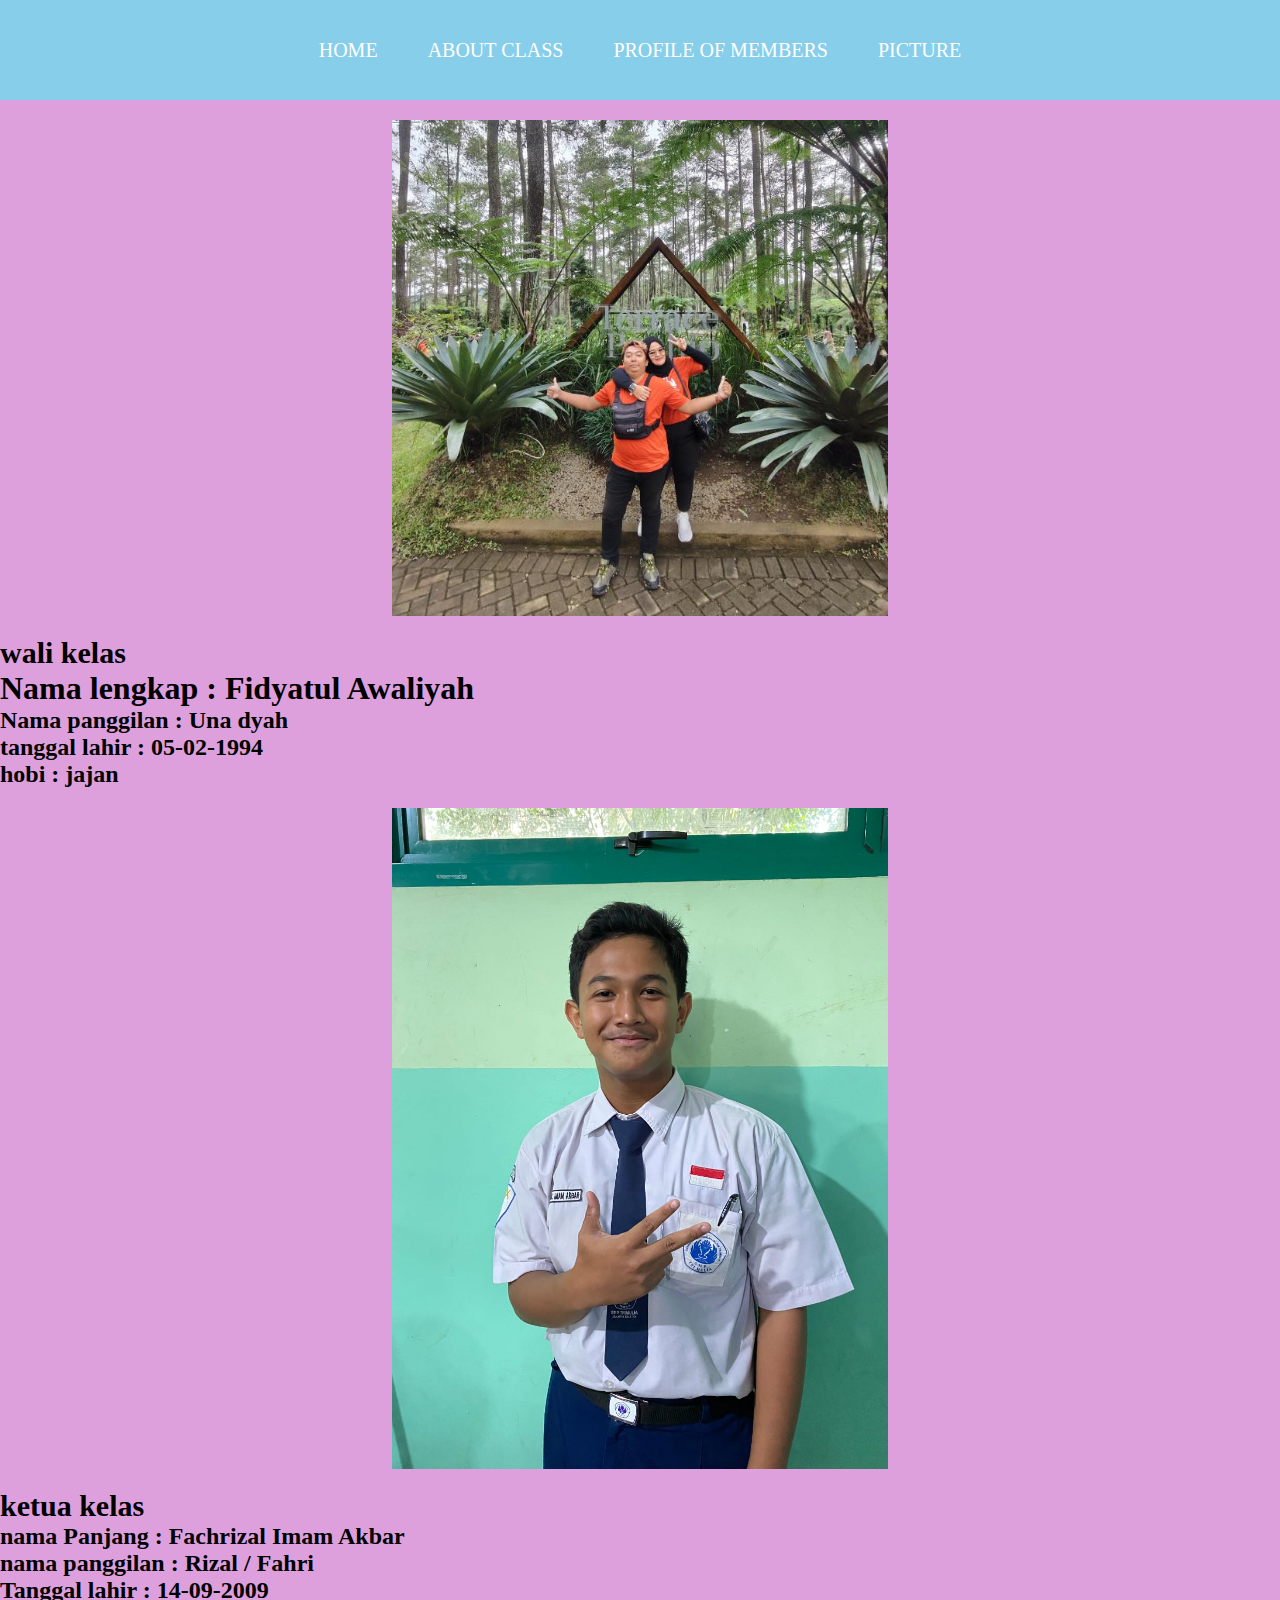
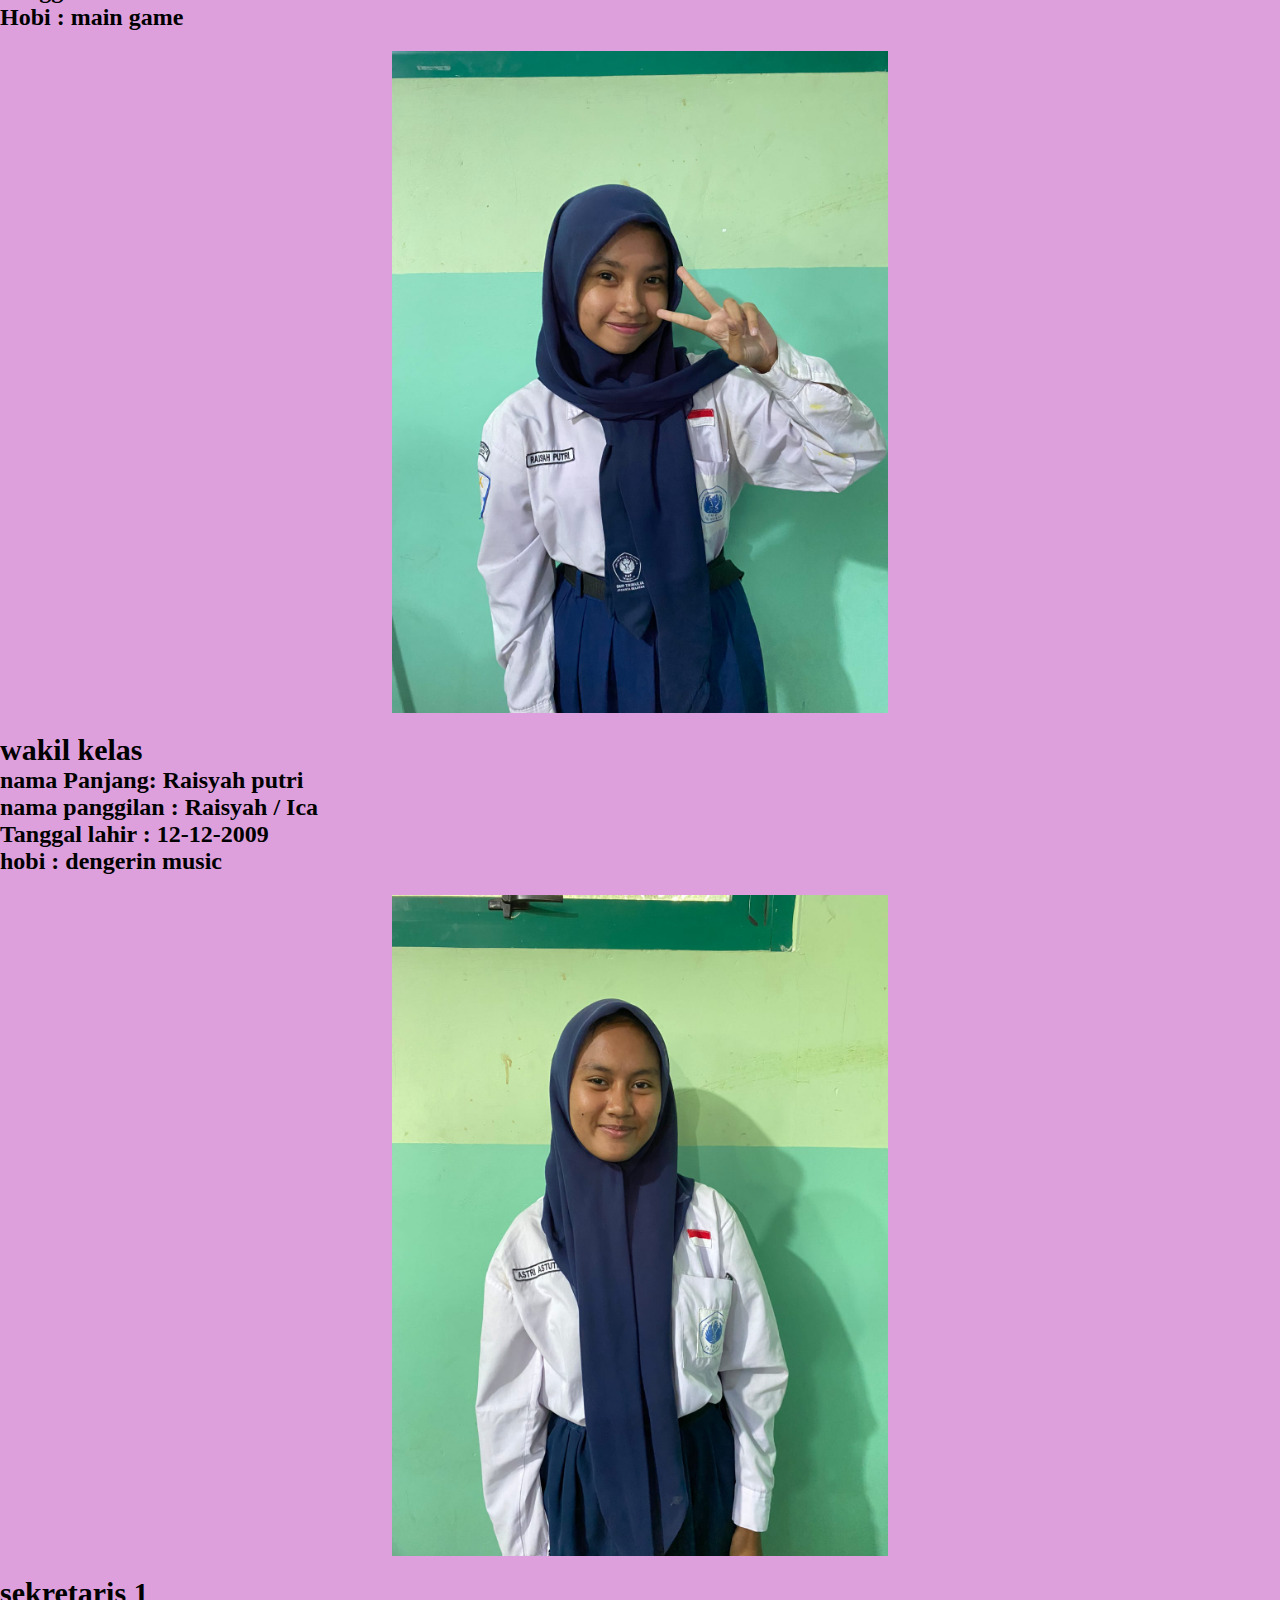
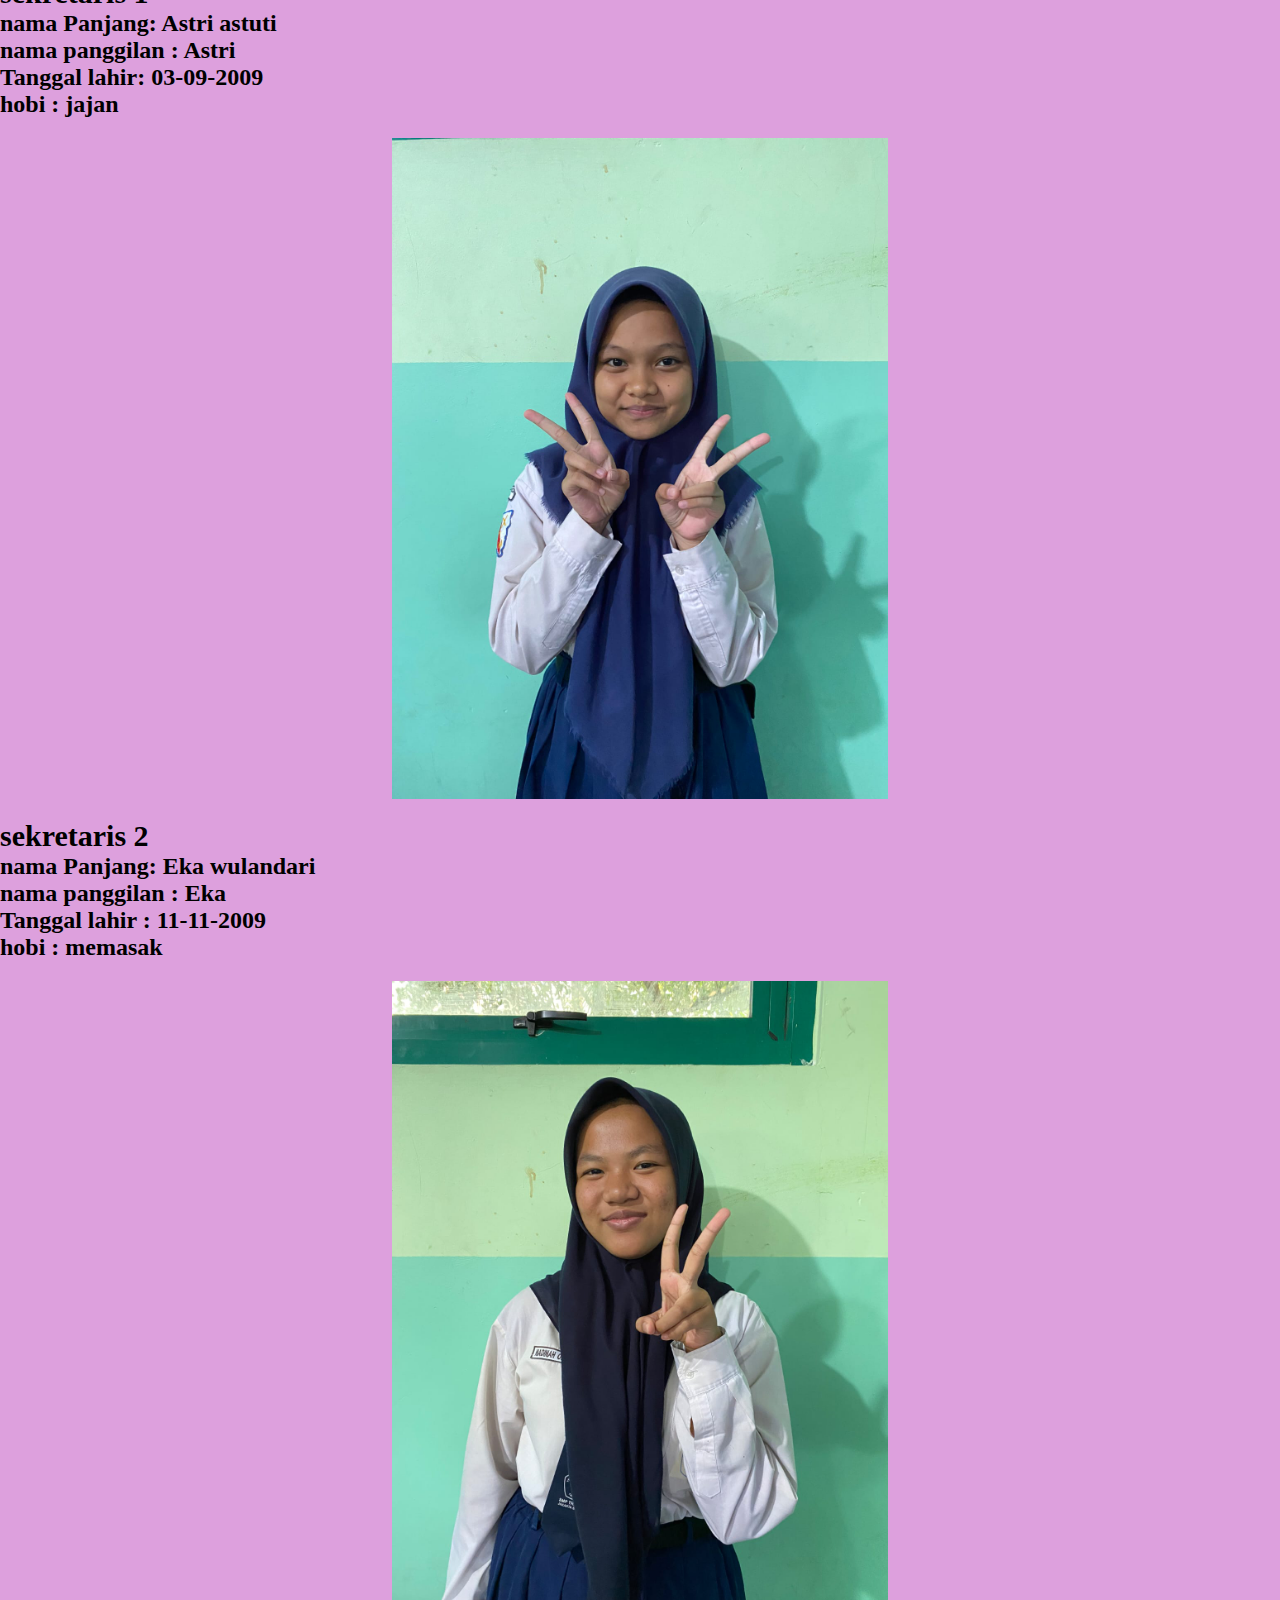
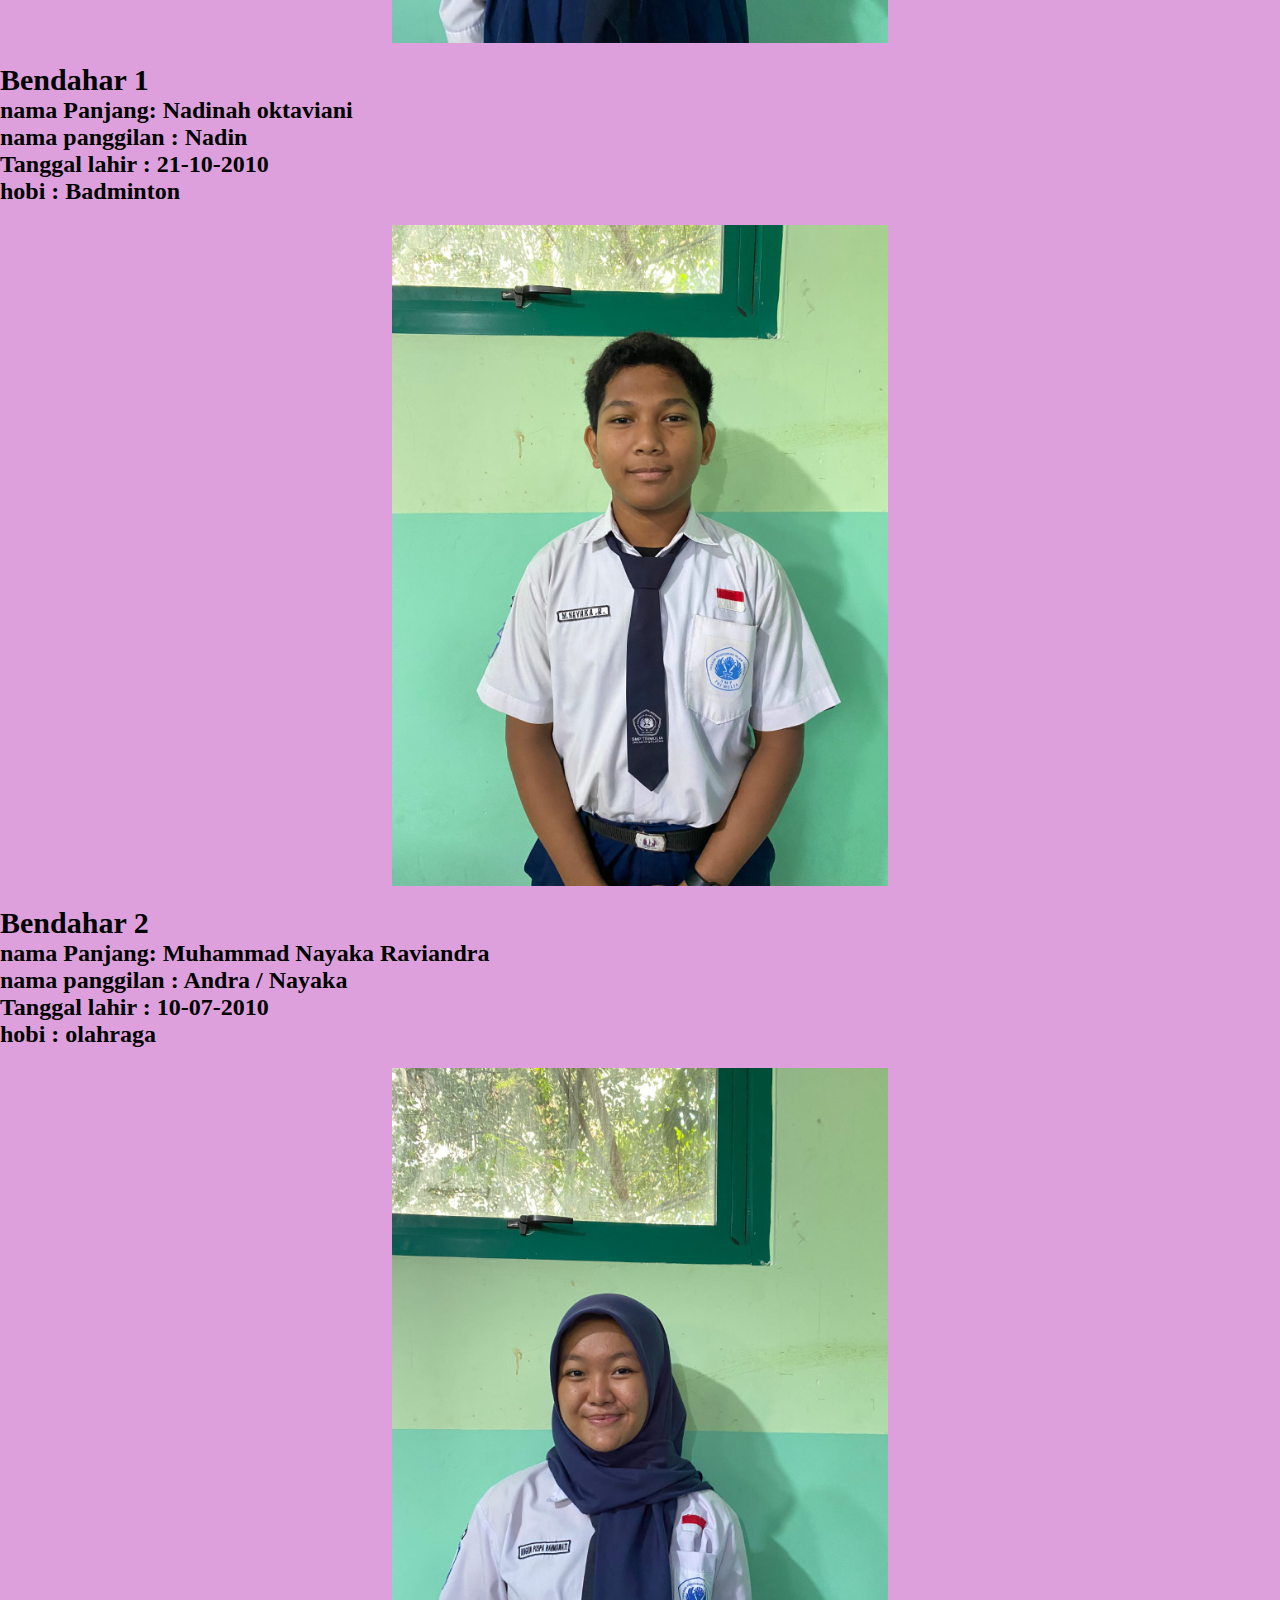
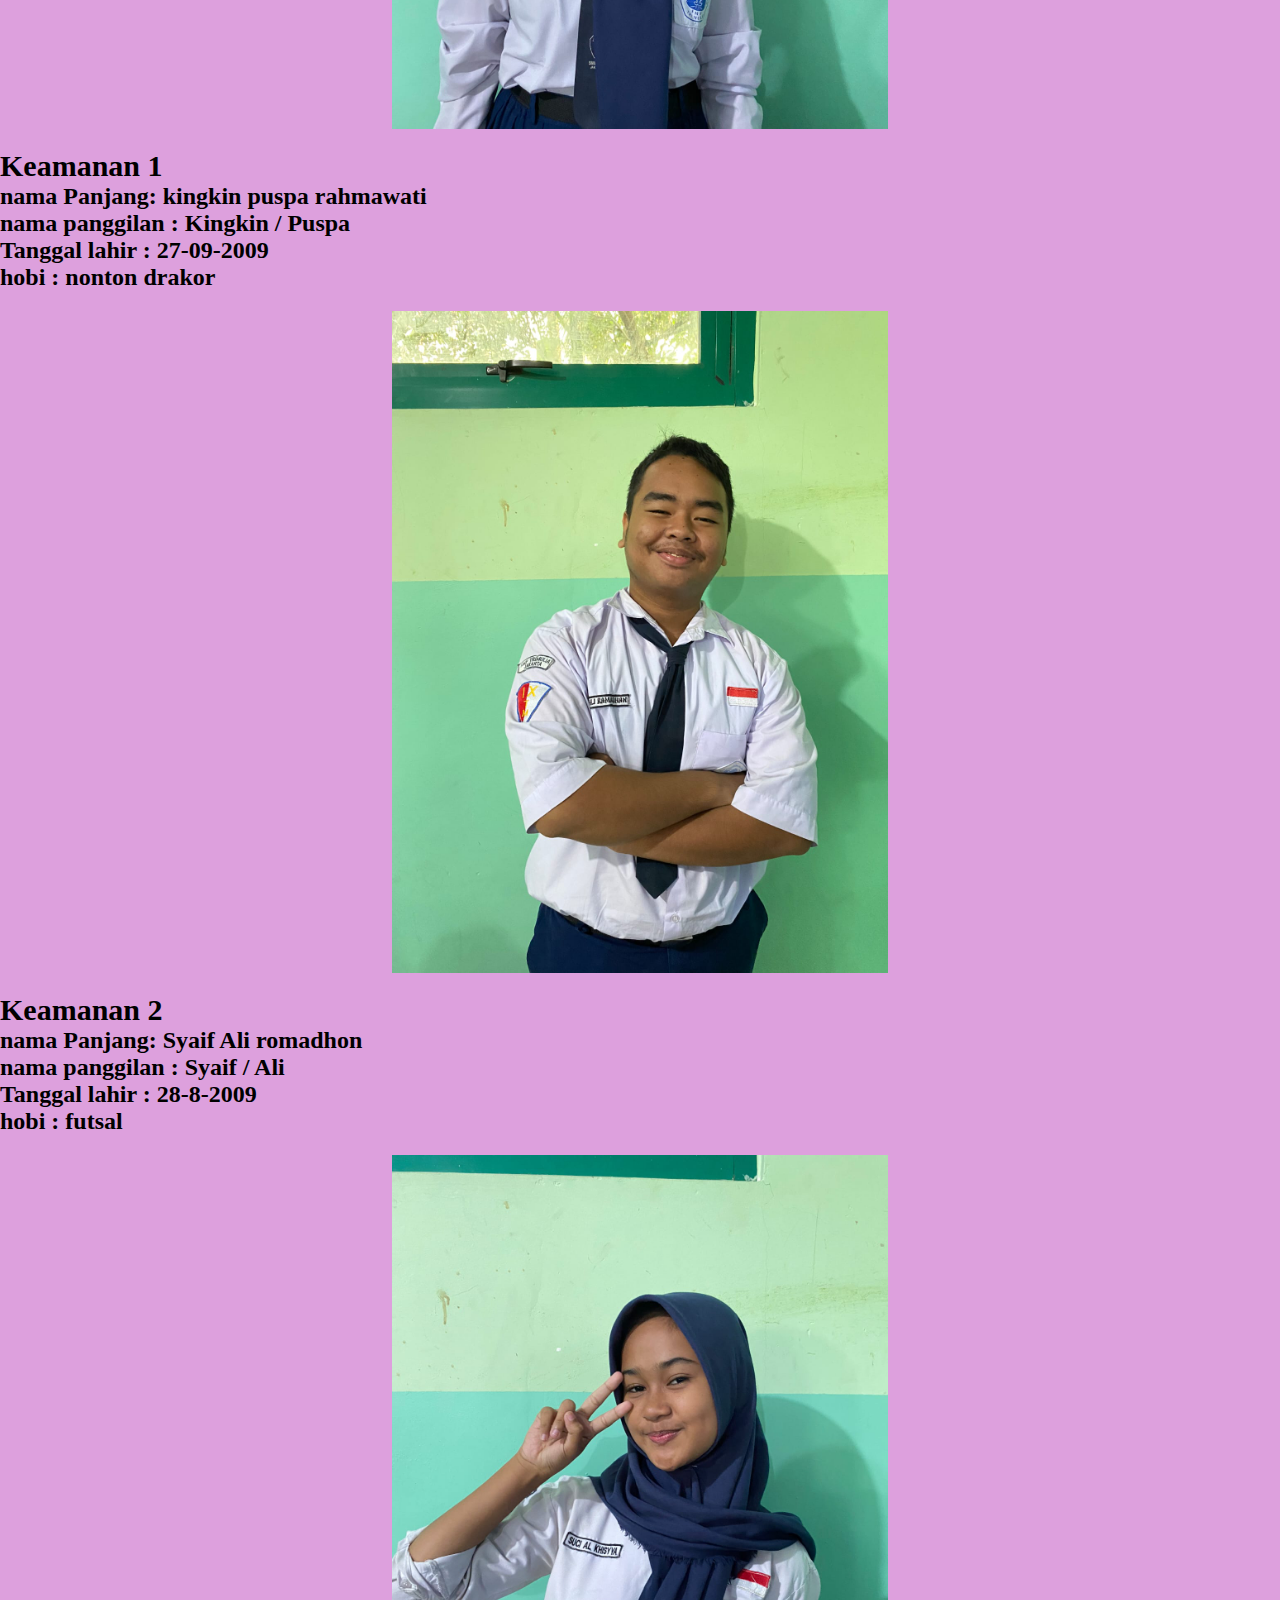
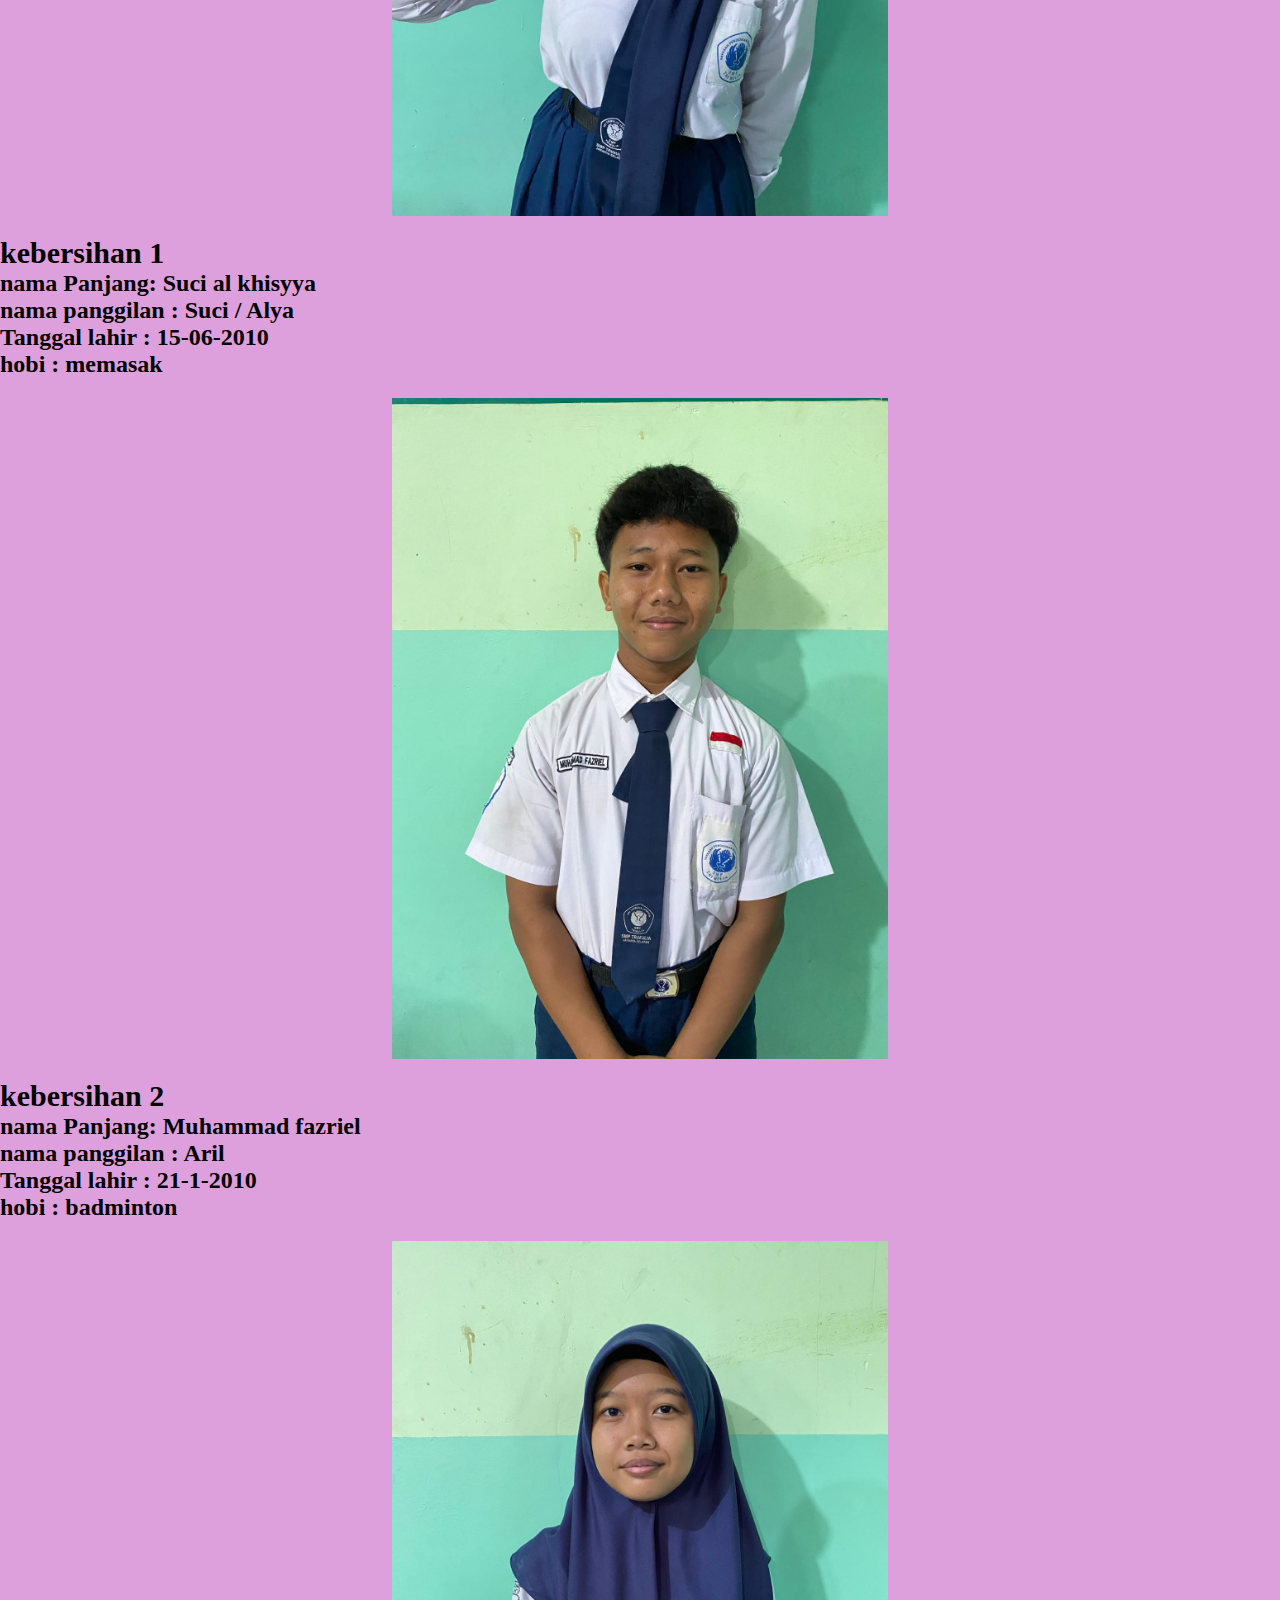
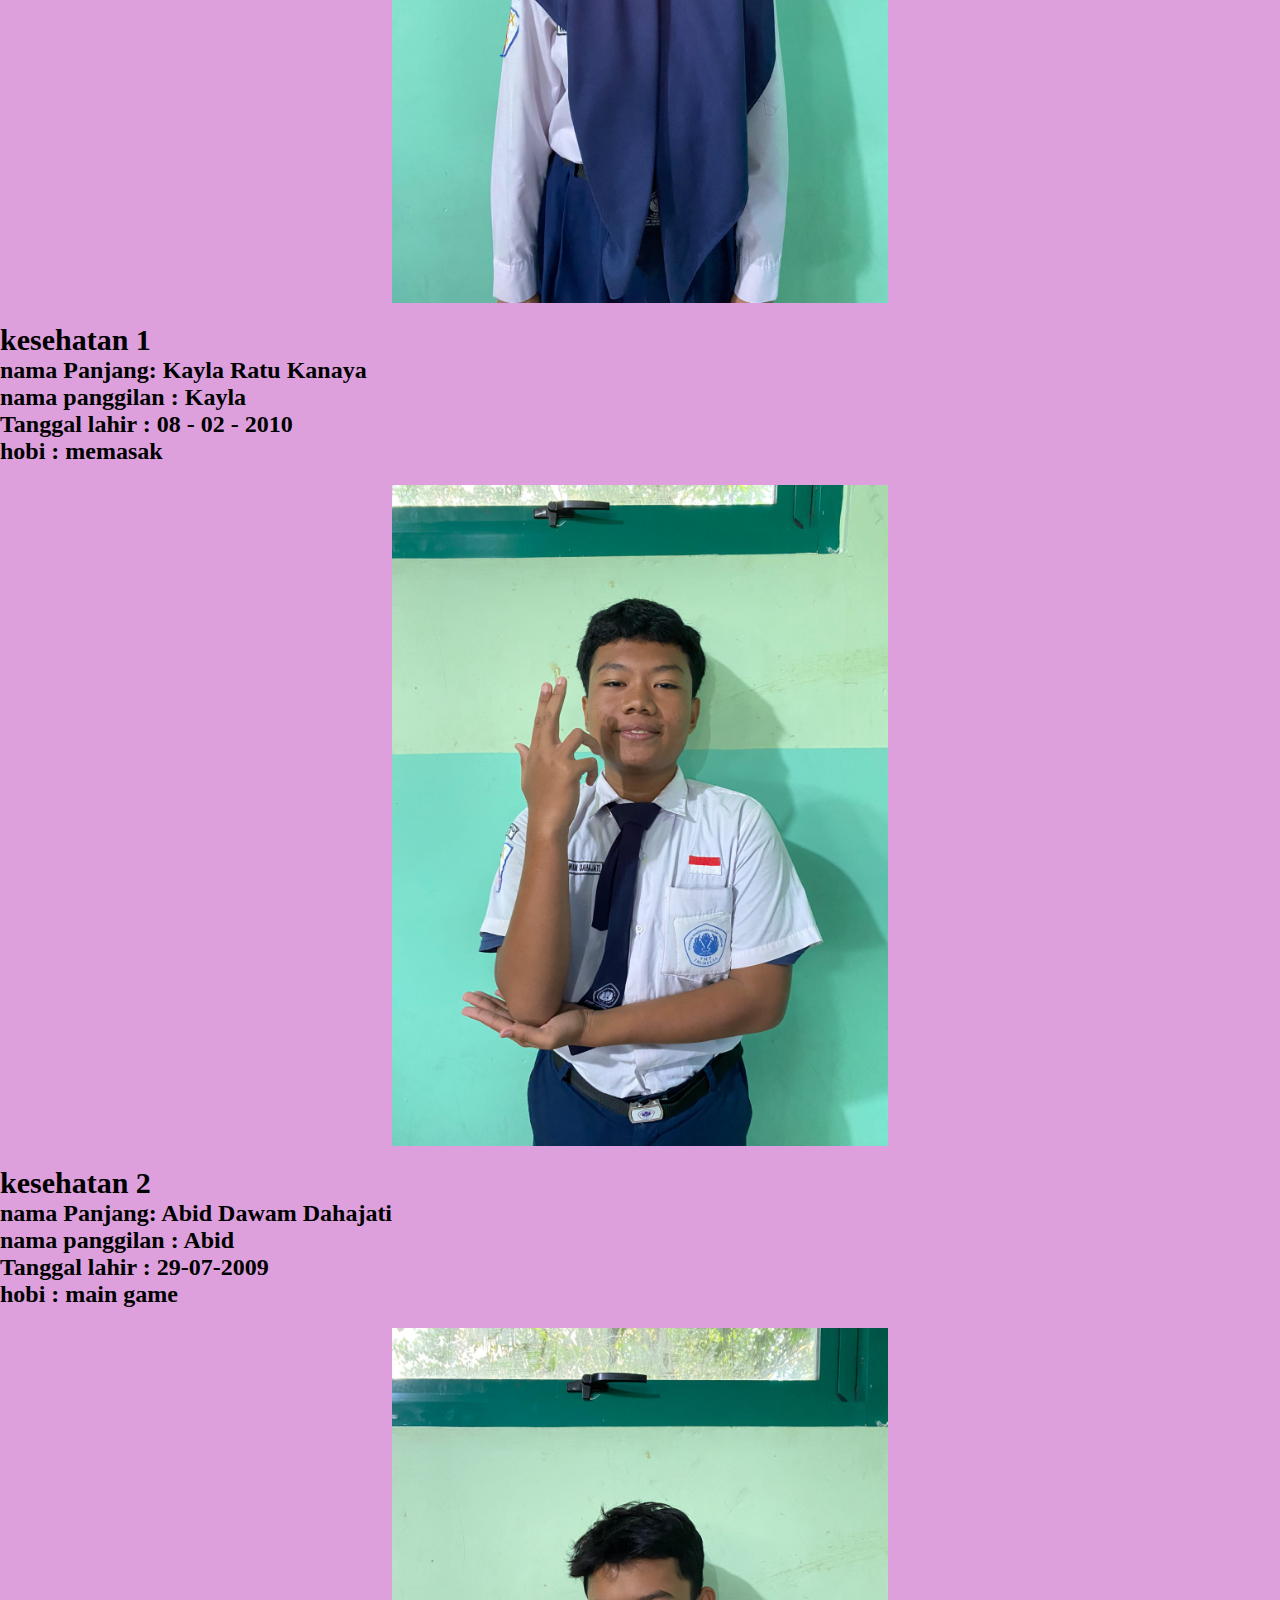
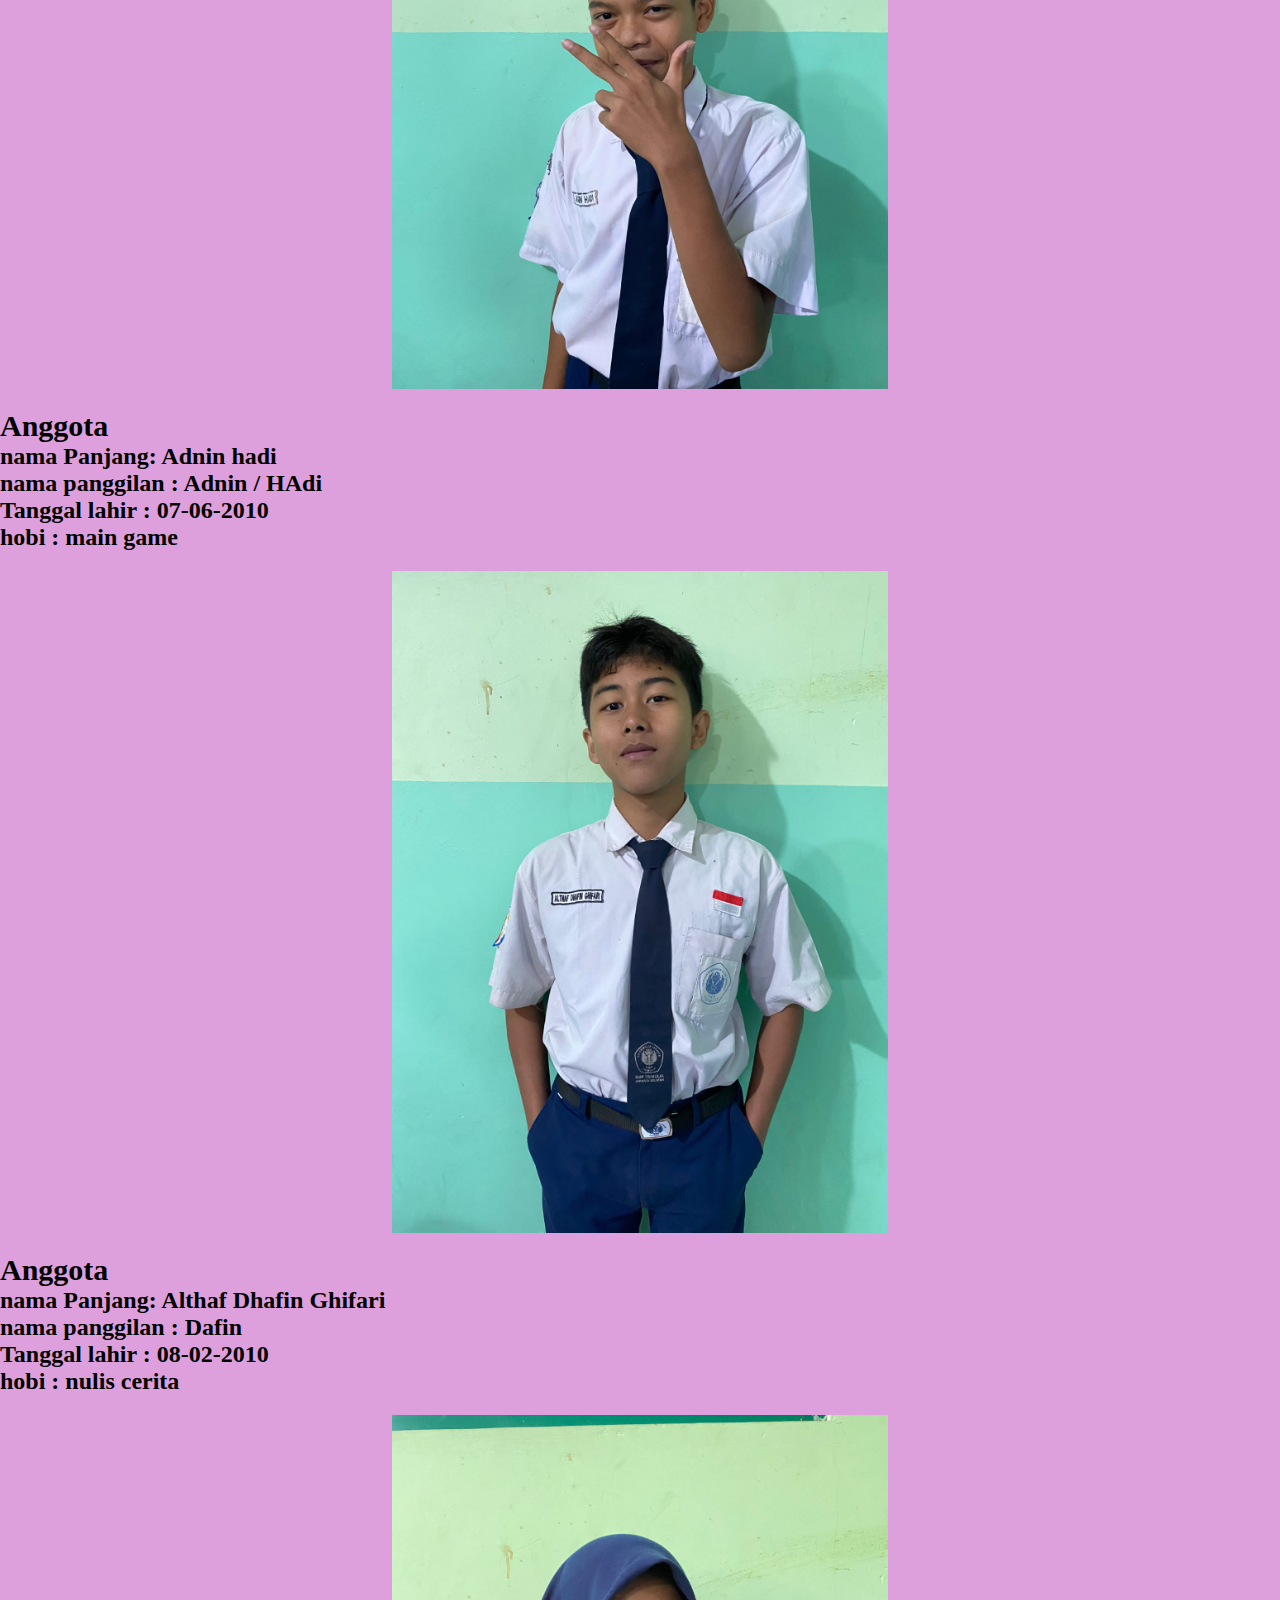
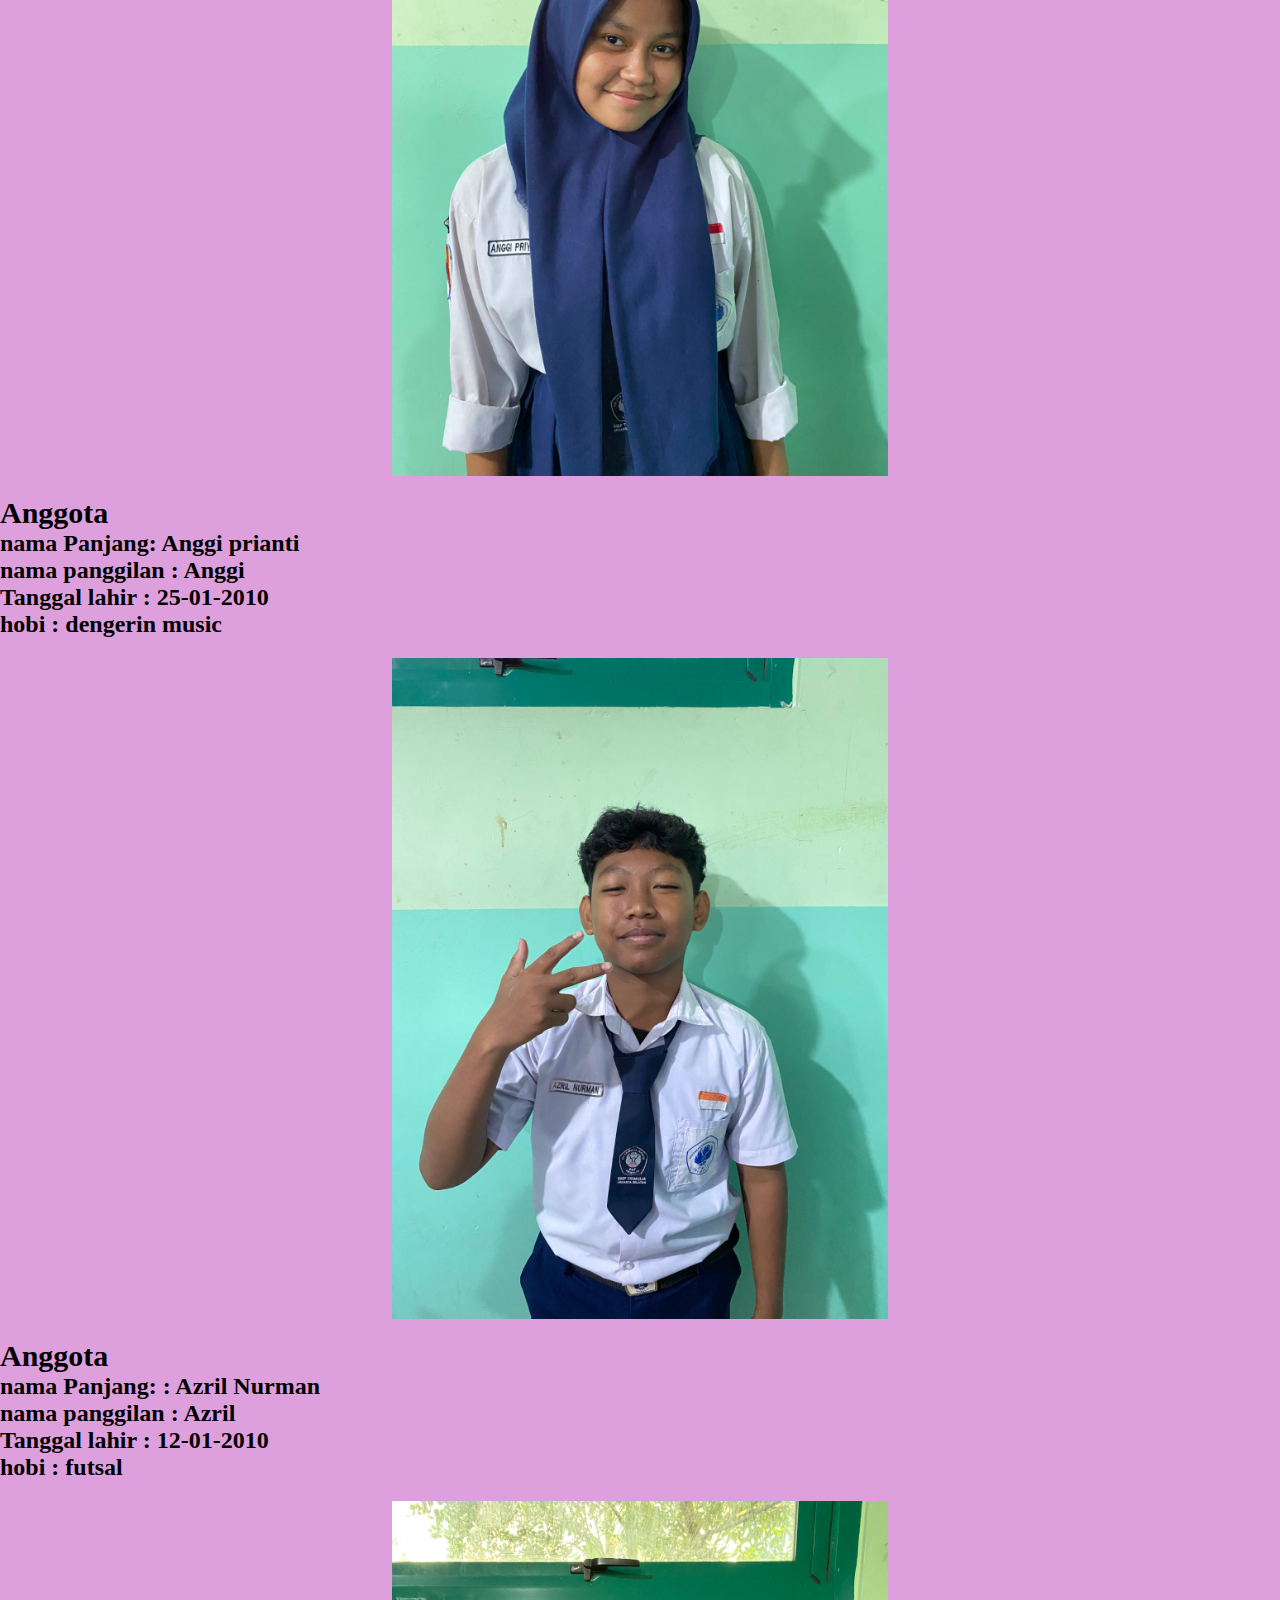
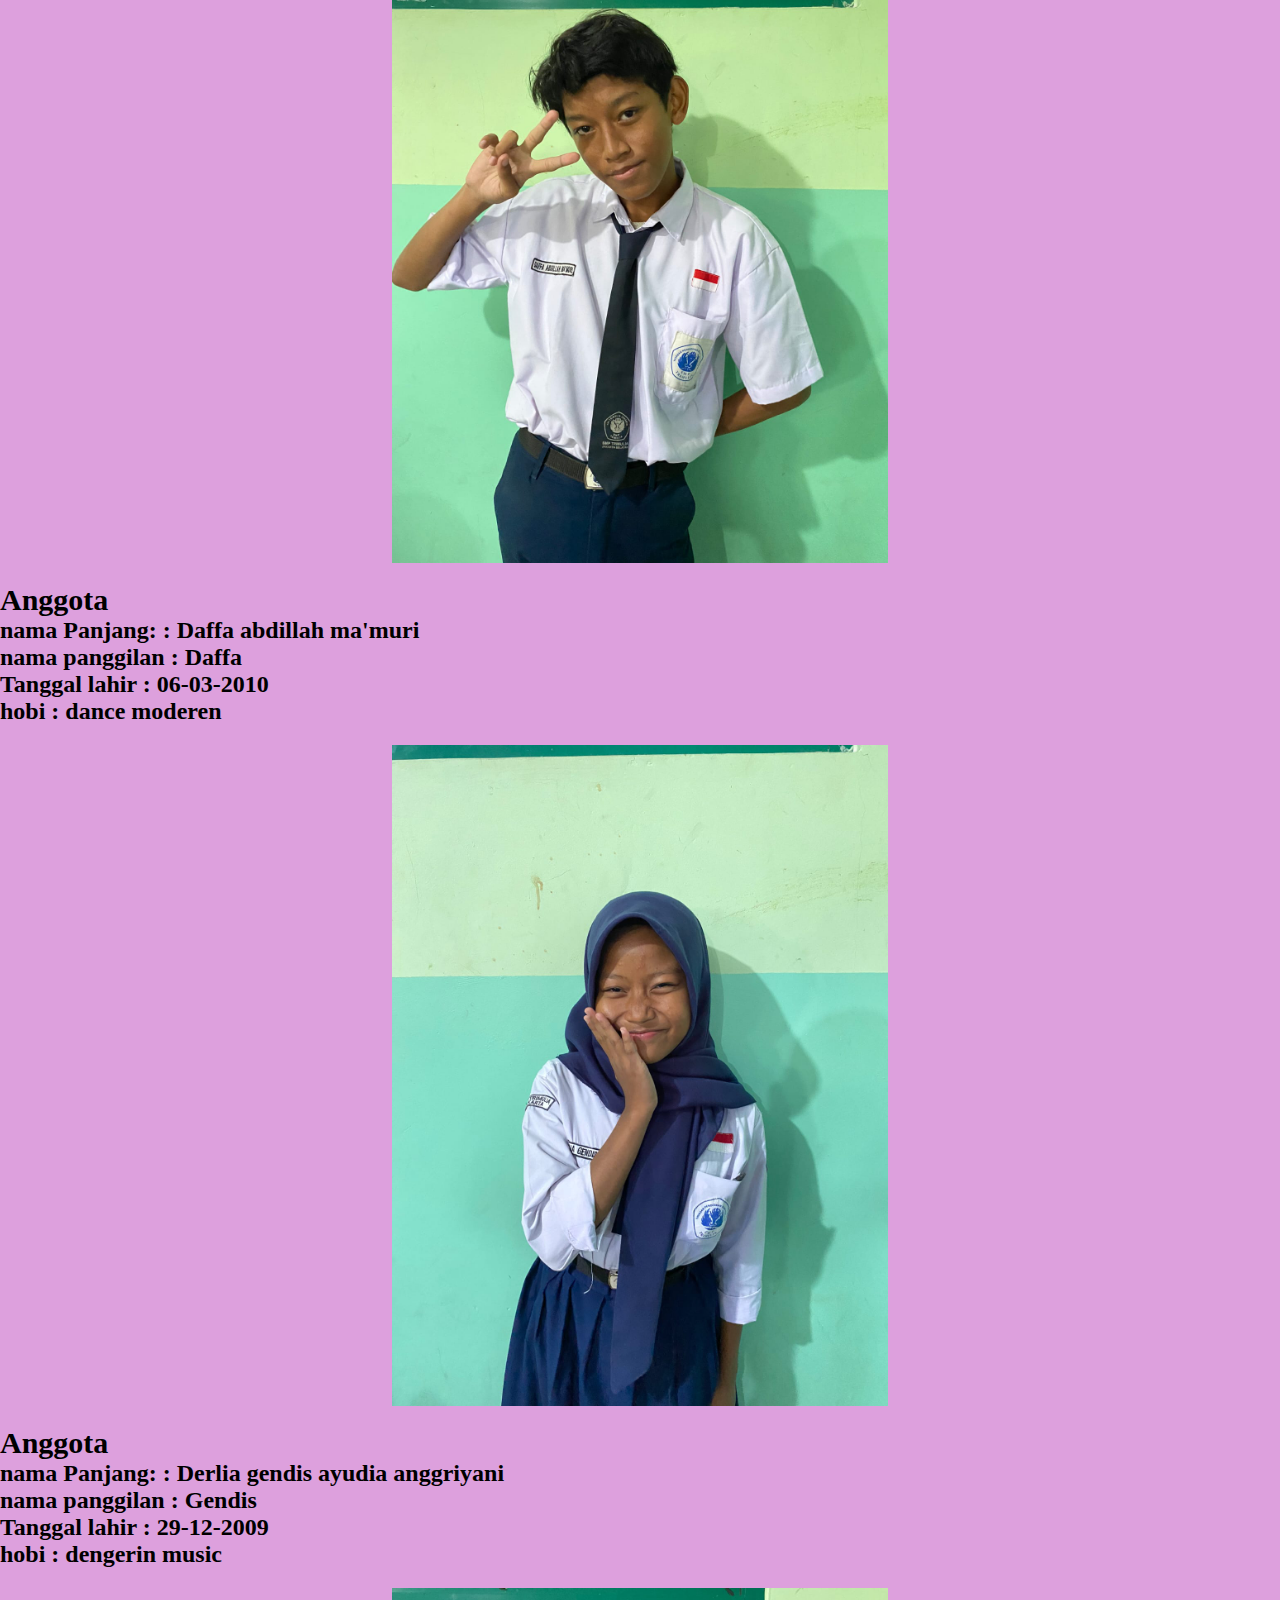
==== commit 950ca634: "members.html" ====
--- a/members.html
+++ b/members.html
@@ -463,7 +463,7 @@
                             <h2>nama panggilan : Azril</h2>
                         </li>
                         <LI>
-                            <h2>Tanggal lahir : 1-12-2010 </h2>
+                            <h2>Tanggal lahir : 12-01-2010 </h2>
                         </LI>
                         <li>
                             <h2>hobi : futsal</h2>
@@ -898,4 +898,4 @@
                             <h1 class="h1-foooter">terimakasih sudah berkunjung ke web ini </h1>
 
     </body>
-</html>+</html>
